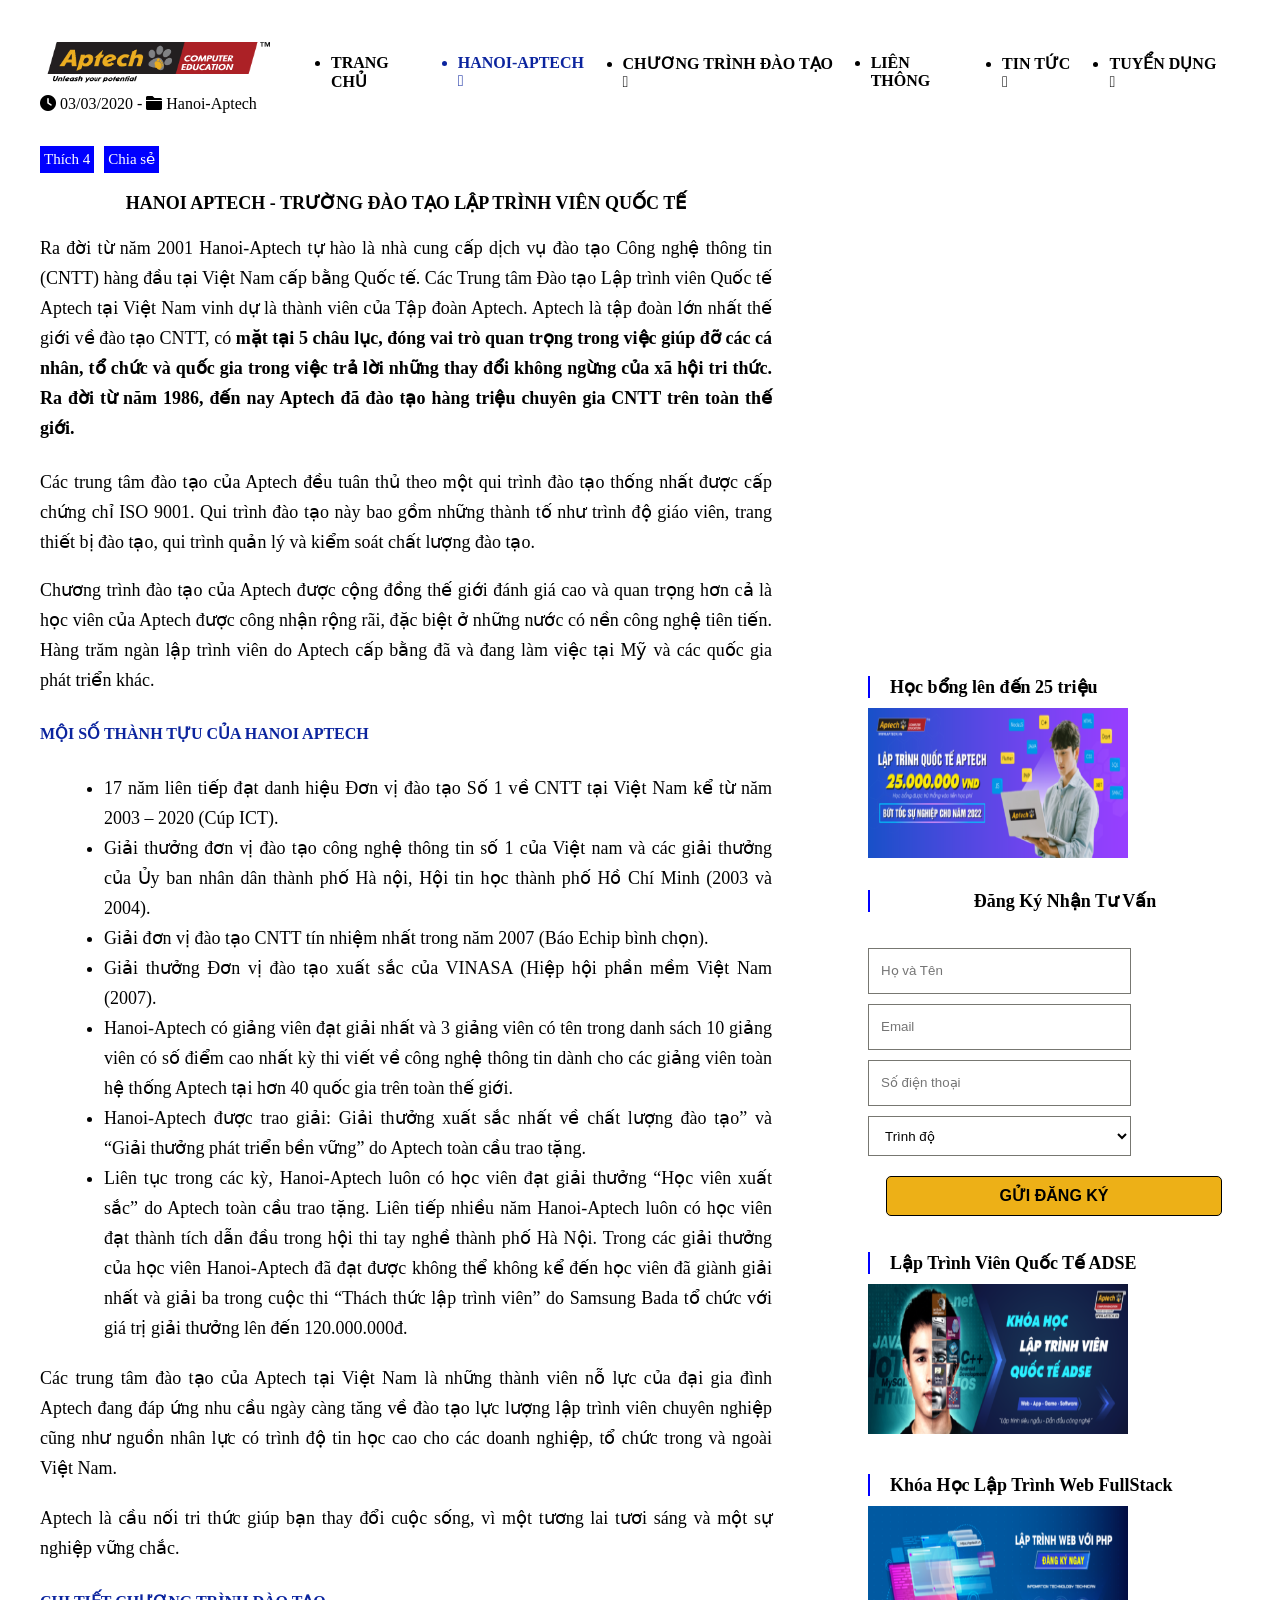
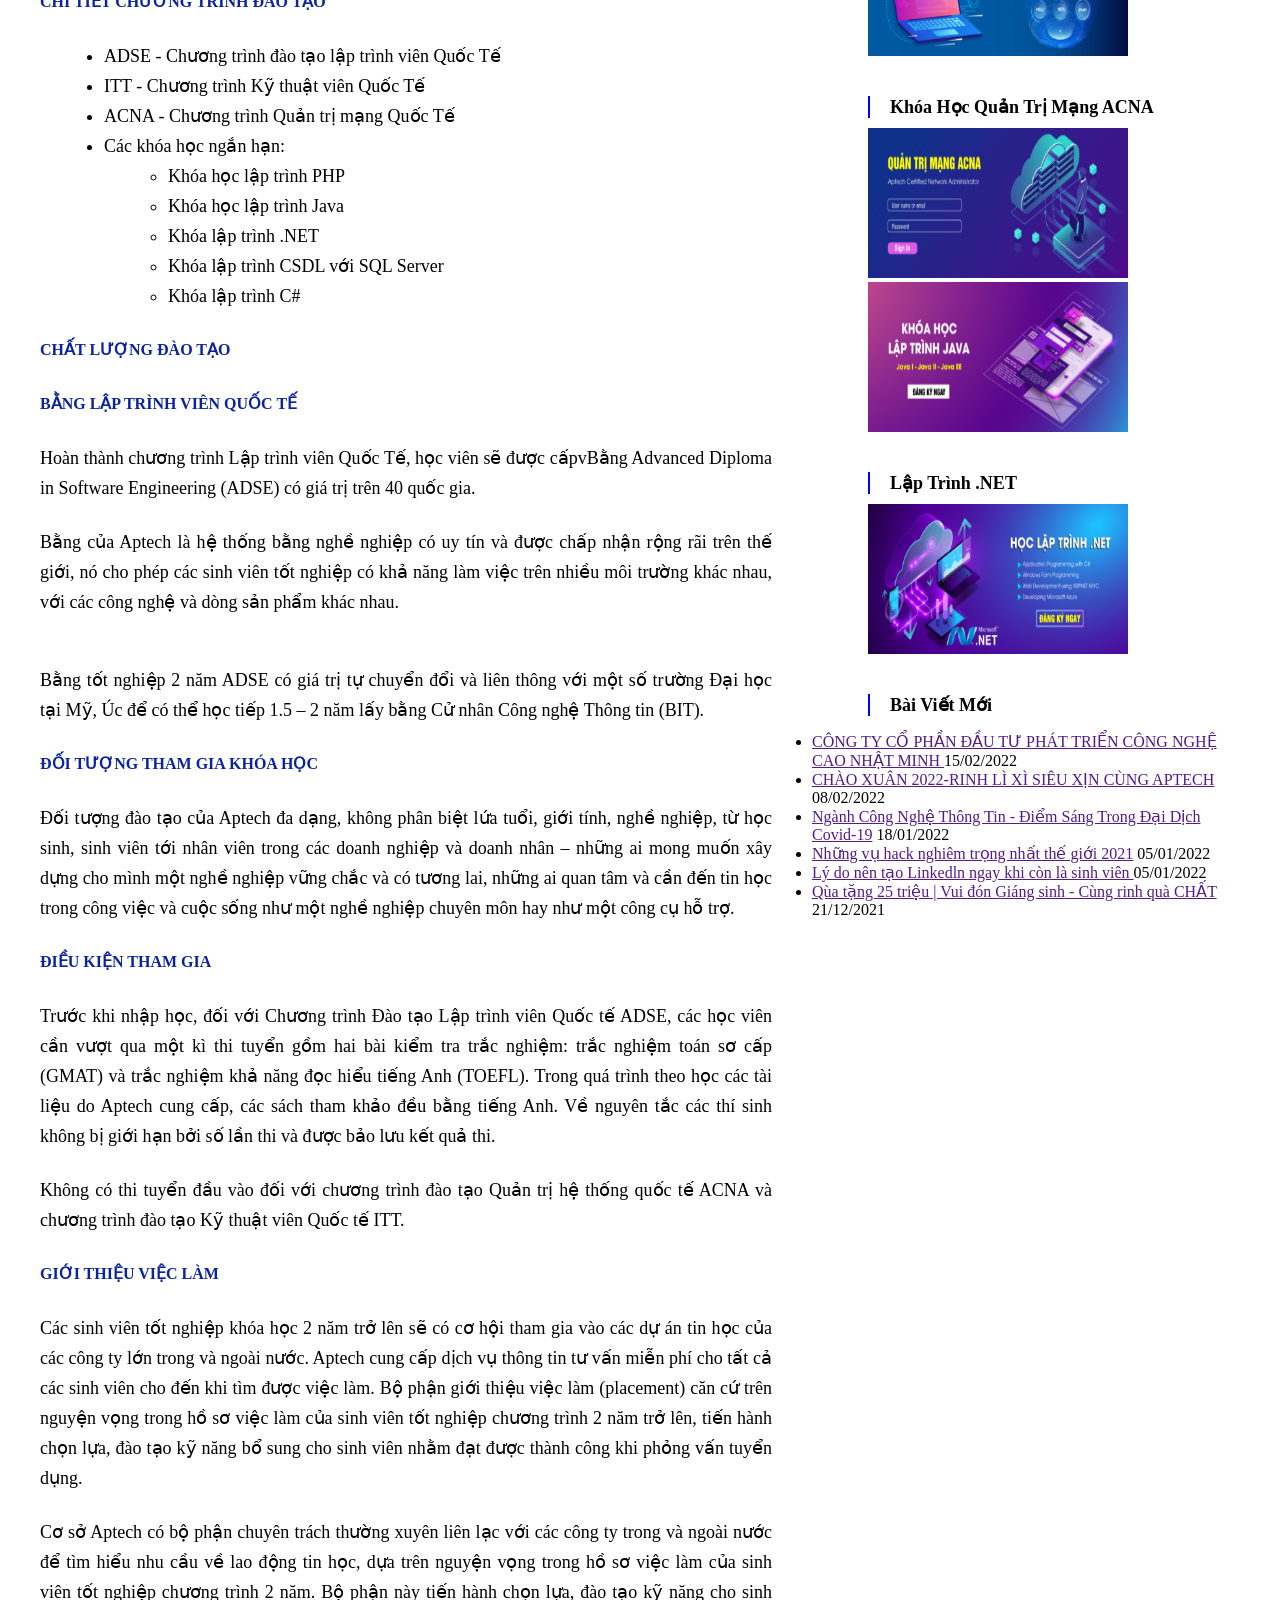
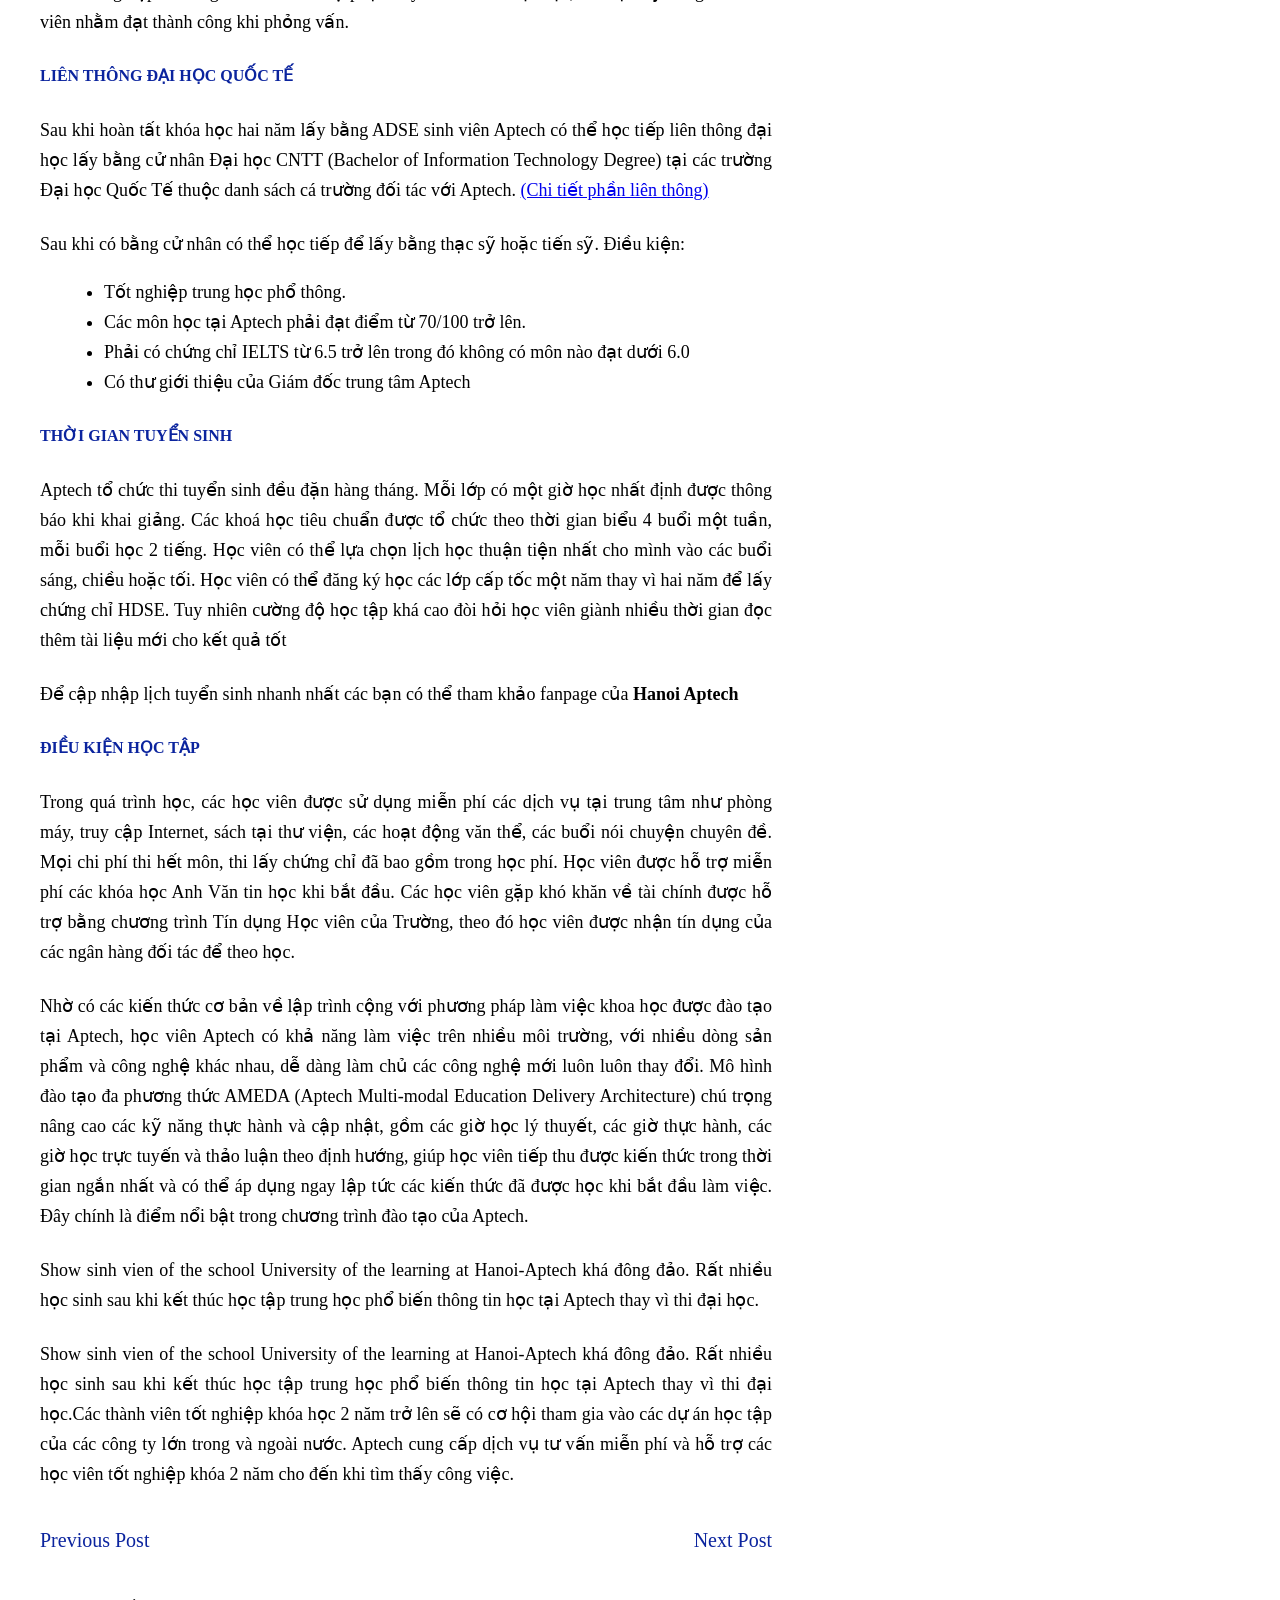
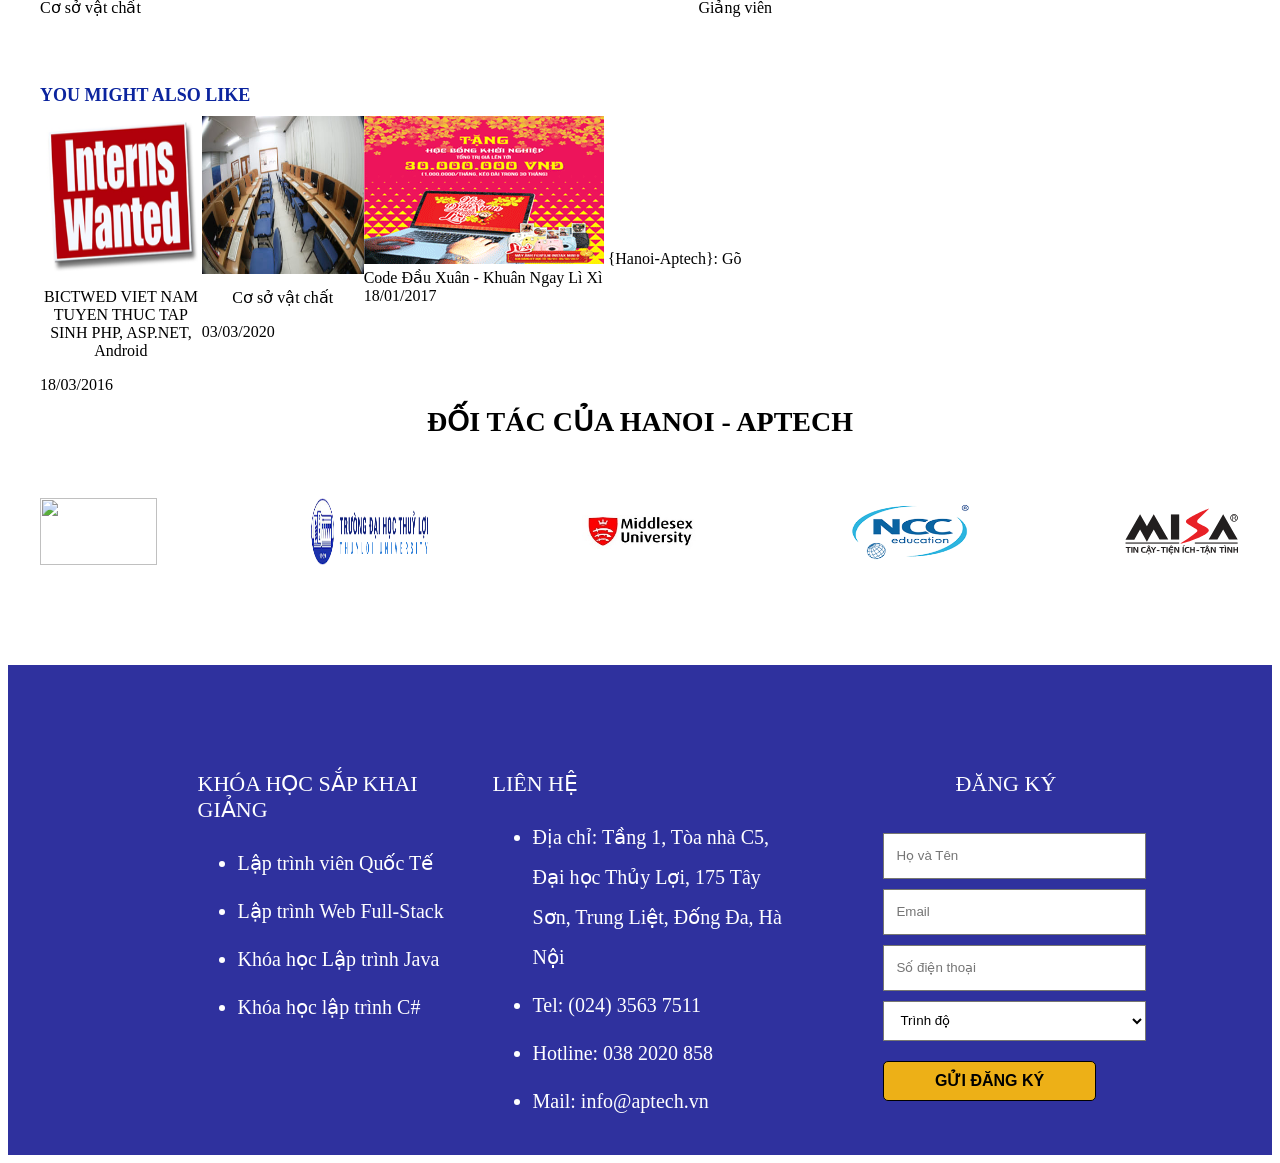
==== intro.html @ 9c5368ae "Van Anh day bai len" ====
<!DOCTYPE html>
<html lang="en">
  <head>
    <meta charset="UTF-8" />
    <meta http-equiv="X-UA-Compatible" content="IE=edge" />
    <meta name="viewport" content="width=device-width, initial-scale=1.0" />
    <title>Hanoi Aptech</title>
    <link rel="stylesheet" href="reset.css" />
    <link rel="stylesheet" href="intro.css" />
    <link rel="preconnect" href="https://fonts.googleapis.com" />
    <link rel="preconnect" href="https://fonts.gstatic.com" crossorigin />
    <link rel="stylesheet" href="https://cdnjs.cloudflare.com/ajax/libs/font-awesome/6.0.0/css/all.min.css"
        integrity="sha512-9usAa10IRO0HhonpyAIVpjrylPvoDwiPUiKdWk5t3PyolY1cOd4DSE0Ga+ri4AuTroPR5aQvXU9xC6qOPnzFeg=="
        crossorigin="anonymous" referrerpolicy="no-referrer" />
  </head>
  <body>
    <div class="app" id="app">
      <div class="app-wrap">
        <!-- Header -->
        <div class="header">
          <div class="header__logo">
            <img src="image/logo.png" alt="" class="logo" />
            <div class="header__logo--info">
              <div class="header__logo--time">
                <i class="fa-solid fa-clock"></i>
                <span>03/03/2020 -</span>
              </div>
              <div class="header__logo-folder">
                <i class="fa fa-folder"></i>
                <span>Hanoi-Aptech</span>
              </div>
            </div>
          </div>

          <div class="header__info">
            <ul class="header__info-list">
              <li class="header__info-item">Trang chủ</li>
              <li class="header__info-item header__info-item-2">
                HaNoi-Aptech
                <i class="fa-thin fa-angle-down"></i>
                <div class="header__list-wrap">
                  <ul class="header__list-children2">
                    <li class="header__item-children">Giới thiệu</li>
                    <li class="header__item-children">Cơ sở vật chất</li>
                    <li class="header__item-children">Giảng viên</li>
                    <li class="header__item-children">Hỏi đáp</li>
                  </ul>
                </div>
              </li>
              <li class="header__info-item header__info-item-3">
                Chương trình đào tạo
                <i class="fa-thin fa-angle-down"></i>
                <div class="header__list-wrap header__list-wrap-2">
                  <ul class="header__list-children3">
                    <li class="header__item-children">
                      Lập trình viên quốc tế ADSE
                    </li>
                    <li class="header__item-children">
                      Lập trình web full-stack
                    </li>
                    <li class="header__item-children">Các khóa ngắn hạn</li>
                  </ul>
                </div>
              </li>
              <li class="header__info-item header__info-item-4">Liên thông</li>
              <li class="header__info-item header__info-item-5">
                Tin tức
                <i class="fa-thin fa-angle-down"></i>
                <div class="header__list-wrap header__list-wrap-3">
                  <ul class="header__list-children5">
                    <li class="header__item-children">Tin về CNTT</li>
                    <li class="header__item-children">Lịch thi</li>
                    <li class="header__item-children">Tuyển sinh</li>
                  </ul>
                </div>
              </li>
              <li class="header__info-item header__info-item-6">
                Tuyển dụng
                <i class="fa-thin fa-angle-down"></i>
                <div class="header__list-wrap header__list-wrap-4">
                  <ul class="header__list-children6">
                    <li class="header__item-children">Tin tuyển dụng</li>
                    <li class="header__item-children">Góc nghề nghiệp</li>
                  </ul>
                </div>
              </li>
            </ul>
          </div>
        </div>

        <!-- Content -->
        <div class="Content">
          <div class="col-1">
            <div class="social">
              <div class="like">
                <span>Thích 4</span>
              </div>
              <div class="share">
                <span>Chia sẻ</span>
              </div>
            </div>

            <div class="container__info">
              <h2>HANOI APTECH - TRƯỜNG ĐÀO TẠO LẬP TRÌNH VIÊN QUỐC TẾ</h2>
              <p class="container__info-text">
                Ra đời từ năm 2001 Hanoi-Aptech tự hào là nhà cung cấp dịch vụ
                đào tạo Công nghệ thông tin (CNTT) hàng đầu tại Việt Nam cấp
                bằng Quốc tế. Các Trung tâm Đào tạo Lập trình viên Quốc tế
                Aptech tại Việt Nam vinh dự là thành viên của Tập đoàn Aptech.
                Aptech là tập đoàn lớn nhất thế giới về đào tạo CNTT, có
                <span class="span-1">
                  mặt tại 5 châu lục, đóng vai trò quan trọng trong việc giúp đỡ
                  các cá nhân, tổ chức và quốc gia trong việc trả lời những thay
                  đổi không ngừng của xã hội tri thức. Ra đời từ năm 1986, đến
                  nay Aptech đã đào tạo hàng triệu chuyên gia CNTT trên toàn thế
                  giới.<br />
                </span>
                <span class="span-2">
                  Các trung tâm đào tạo của Aptech đều tuân thủ theo một qui
                  trình đào tạo thống nhất được cấp chứng chỉ ISO 9001. Qui
                  trình đào tạo này bao gồm những thành tố như trình độ giáo
                  viên, trang thiết bị đào tạo, qui trình quản lý và kiểm soát
                  chất lượng đào tạo.
                </span>
                <br />
                <span class="span-3">
                  Chương trình đào tạo của Aptech được cộng đồng thế giới đánh
                  giá cao và quan trọng hơn cả là học viên của Aptech được công
                  nhận rộng rãi, đặc biệt ở những nước có nền công nghệ tiên
                  tiến. Hàng trăm ngàn lập trình viên do Aptech cấp bằng đã và
                  đang làm việc tại Mỹ và các quốc gia phát triển khác.
                </span>
              </p>

              <div class="container__info-detail">
                <div class="container__info-wrap">
                  <div class="container__info-achive">
                    <div class="container__info-header">
                      <span>MỘI SỐ THÀNH TỰU CỦA HANOI APTECH</span>
                    </div>
                    <ul class="container__info-list">
                      <li class="container__info-item">
                        17 năm liên tiếp đạt danh hiệu Đơn vị đào tạo Số 1 về
                        CNTT tại Việt Nam kể từ năm 2003 – 2020 (Cúp ICT).
                      </li>
                      <li class="container__info-item">
                        Giải thưởng đơn vị đào tạo công nghệ thông tin số 1 của
                        Việt nam và các giải thưởng của Ủy ban nhân dân thành
                        phố Hà nội, Hội tin học thành phố Hồ Chí Minh (2003 và
                        2004).
                      </li>
                      <li class="container__info-item">
                        Giải đơn vị đào tạo CNTT tín nhiệm nhất trong năm 2007
                        (Báo Echip bình chọn).
                      </li>
                      <li class="container__info-item">
                        Giải thưởng Đơn vị đào tạo xuất sắc của VINASA (Hiệp hội
                        phần mềm Việt Nam (2007).
                      </li>
                      <li class="container__info-item">
                        Hanoi-Aptech có giảng viên đạt giải nhất và 3 giảng viên
                        có tên trong danh sách 10 giảng viên có số điểm cao nhất
                        kỳ thi viết về công nghệ thông tin dành cho các giảng
                        viên toàn hệ thống Aptech tại hơn 40 quốc gia trên toàn
                        thế giới.
                      </li>
                      <li class="container__info-item">
                        Hanoi-Aptech được trao giải: Giải thưởng xuất sắc nhất
                        về chất lượng đào tạo” và “Giải thưởng phát triển bền
                        vững” do Aptech toàn cầu trao tặng.
                      </li>
                      <li class="container__info-item">
                        Liên tục trong các kỳ, Hanoi-Aptech luôn có học viên đạt
                        giải thưởng “Học viên xuất sắc” do Aptech toàn cầu trao
                        tặng. Liên tiếp nhiều năm Hanoi-Aptech luôn có học viên
                        đạt thành tích dẫn đầu trong hội thi tay nghề thành phố
                        Hà Nội. Trong các giải thưởng của học viên Hanoi-Aptech
                        đã đạt được không thể không kể đến học viên đã giành
                        giải nhất và giải ba trong cuộc thi “Thách thức lập
                        trình viên” do Samsung Bada tổ chức với giá trị giải
                        thưởng lên đến 120.000.000đ.
                      </li>
                    </ul>
                  </div>

                  <div class="container__info-text container__info-text-1">
                    <span
                      >Các trung tâm đào tạo của Aptech tại Việt Nam là những
                      thành viên nỗ lực của đại gia đình Aptech đang đáp ứng nhu
                      cầu ngày càng tăng về đào tạo lực lượng lập trình viên
                      chuyên nghiệp cũng như nguồn nhân lực có trình độ tin học
                      cao cho các doanh nghiệp, tổ chức trong và ngoài Việt
                      Nam.</span
                    >
                  </div>

                  <div class="container__info-text">
                    <span
                      >Aptech là cầu nối tri thức giúp bạn thay đổi cuộc sống,
                      vì một tương lai tươi sáng và một sự nghiệp vững
                      chắc.</span
                    >
                  </div>
                </div>

                <div class="container__info-wrap">
                  <div class="container__info-education">
                    <div class="container__info-header">
                      <span>CHI TIẾT CHƯƠNG TRÌNH ĐÀO TẠO</span>
                    </div>
                    <ul class="container__info-list">
                      <li class="container__info-item">
                        ADSE - Chương trình đào tạo lập trình viên Quốc Tế
                      </li>
                      <li class="container__info-item">
                        ITT - Chương trình Kỹ thuật viên Quốc Tế
                      </li>
                      <li class="container__info-item">
                        ACNA - Chương trình Quản trị mạng Quốc Tế
                      </li>
                      <li class="container__info-item">
                        Các khóa học ngắn hạn:
                        <ul class="container__info-list-children">
                          <li class="container__info-item-children">
                            Khóa học lập trình PHP
                          </li>
                          <li class="container__info-item-children">
                            Khóa học lập trình Java
                          </li>
                          <li class="container__info-item-children">
                            Khóa lập trình .NET
                          </li>
                          <li class="container__info-item-children">
                            Khóa lập trình CSDL với SQL Server
                          </li>
                          <li class="container__info-item-children">
                            Khóa lập trình C#
                          </li>
                        </ul>
                      </li>
                    </ul>
                  </div>
                </div>

                <div class="container__info-wrap">
                  <div class="container__info-quality">
                    <div class="container__info-header">
                      <span>CHẤT LƯỢNG ĐÀO TẠO</span>
                    </div>
                  </div>
                </div>

                <div class="container__info-wrap">
                  <div class="container__info-certificate">
                    <div class="container__info-header">
                      <span>BẰNG LẬP TRÌNH VIÊN QUỐC TẾ</span>
                    </div>
                    <p class="container__info-text">
                        <p class="container__info-text">
                            Hoàn thành chương trình Lập trình viên Quốc Tế, học viên sẽ được cấpvBằng Advanced Diploma in Software Engineering (ADSE) có giá trị trên 40 quốc gia.
                            <span class="span-2">
                                Bằng của Aptech là hệ thống bằng nghề nghiệp có uy tín và được chấp nhận rộng rãi trên thế giới, nó cho phép các sinh viên tốt nghiệp có khả năng làm việc trên nhiều môi trường khác nhau, với các công nghệ và dòng sản phẩm khác nhau.
                            </span>
                            <br />
                            <p>
                                Bằng tốt nghiệp 2 năm ADSE có giá trị tự chuyển đổi và liên thông với một số trường Đại học tại Mỹ, Úc để có thể học tiếp 1.5 – 2 năm lấy bằng Cử nhân Công nghệ Thông tin (BIT).
                            </p>    
                        </p>
                    </p>
                  </div>
                </div>

                <div class="container__info-wrap">
                    <div class="container__info-age">
                        <div class="container__info-header">
                            <span>ĐỐI TƯỢNG THAM GIA KHÓA HỌC</span>
                        </div>
                        <p class="container__info-text">
                            Đối tượng đào tạo của Aptech đa dạng, không phân biệt lứa tuổi, giới tính, nghề nghiệp, từ học sinh, sinh viên tới nhân viên trong các doanh nghiệp và doanh nhân – những ai mong muốn xây dựng cho mình một nghề nghiệp vững chắc và có tương lai, những ai quan tâm và cần đến tin học trong công việc và cuộc sống như một nghề nghiệp chuyên môn hay như một công cụ hỗ trợ.    
                        </p>
                    </div>
                </div>

                <div class="container__info-wrap">
                    <div class="container__info-condition">
                        <div class="container__info-header">
                            <span>ĐIỀU KIỆN THAM GIA</span>
                        </div>
                        <p class="container__info-text">
                            Trước khi nhập học, đối với Chương trình Đào tạo Lập trình viên Quốc tế ADSE, các học viên cần vượt qua một kì thi tuyển gồm hai bài kiểm tra trắc nghiệm: trắc nghiệm toán sơ cấp (GMAT) và trắc nghiệm khả năng đọc hiểu tiếng Anh (TOEFL). Trong quá trình theo học các tài liệu do Aptech cung cấp, các sách tham khảo đều bằng tiếng Anh. Về nguyên tắc các thí sinh không bị giới hạn bởi số lần thi và được bảo lưu kết quả thi.
                            <span class="span-2">Không có thi tuyển đầu vào đối với chương trình đào tạo Quản trị hệ thống quốc tế ACNA và chương trình đào tạo Kỹ thuật viên Quốc tế ITT.</span>
                        </p>
                    </div>
                </div>

                <div class="container__info-wrap">
                    <div class="container__info-introduce">
                        <div class="container__info-header">
                            <span>GIỚI THIỆU VIỆC LÀM</span>
                        </div>
                        <p class="container__info-text">
                            Các sinh viên tốt nghiệp khóa học 2 năm trở lên sẽ có cơ hội tham gia vào các dự án tin học của các công ty lớn trong và ngoài nước. Aptech cung cấp dịch vụ thông tin tư vấn miễn phí cho tất cả các sinh viên cho đến khi tìm được việc làm. Bộ phận giới thiệu việc làm (placement) căn cứ trên nguyện vọng trong hồ sơ việc làm của sinh viên tốt nghiệp chương trình 2 năm trở lên, tiến hành chọn lựa, đào tạo kỹ năng bổ sung cho sinh viên nhằm đạt được thành công khi phỏng vấn tuyển dụng.
                            <span class="span-2">Cơ sở Aptech có bộ phận chuyên trách thường xuyên liên lạc với các công ty trong và ngoài nước để tìm hiểu nhu cầu về lao động tin học, dựa trên nguyện vọng trong hồ sơ việc làm của sinh viên tốt nghiệp chương trình 2 năm. Bộ phận này tiến hành chọn lựa, đào tạo kỹ năng cho sinh viên nhằm đạt thành công khi phỏng vấn.</span>
                        </p>
                    </div>
                </div>

                <div class="container__info-wrap">
                    <div class="container__info-international">
                        <div class="container__info-header">
                            <span>LIÊN THÔNG ĐẠI HỌC QUỐC TẾ</span>
                        </div>
                        <p class="container__info-text">
                            Sau khi hoàn tất khóa học hai năm lấy bằng ADSE sinh viên Aptech có thể học tiếp liên thông đại học lấy bằng cử nhân Đại học CNTT (Bachelor of Information Technology Degree) tại các trường Đại học Quốc Tế thuộc danh sách cá trường đối tác với Aptech. <a href="#">(Chi tiết phần liên thông)</a><div class=""></div>
                            <span class="span-2 container__info-item">Sau khi có bằng cử nhân có thể học tiếp để lấy bằng thạc sỹ hoặc tiến sỹ. Điều kiện:
                                <ul class="container__info-list">
                                    <li class="container__info-item">
                                        Tốt nghiệp trung học phổ thông.
                                    </li>
                                    <li class="container__info-item">
                                        Các môn học tại Aptech phải đạt điểm từ 70/100 trở lên.
                                    </li>
                                    <li class="container__info-item">
                                        Phải có chứng chỉ IELTS từ 6.5 trở lên trong đó không có môn nào đạt dưới 6.0
                                    </li>
                                    <li class="container__info-item">
                                        Có thư giới thiệu của Giám đốc trung tâm Aptech
                                    </li>
                                </ul>
                            </span>
                        </p>
                    </div>
                </div>

                <div class="container__info-wrap">
                    <div class="container__info-time">
                        <div class="container__info-header">
                            <span>THỜI GIAN TUYỂN SINH</span>
                        </div>
                        <p class="container__info-text">
                            Aptech tổ chức thi tuyển sinh đều đặn hàng tháng. Mỗi lớp có một giờ học nhất định được thông báo khi khai giảng. Các khoá học tiêu chuẩn được tổ chức theo thời gian biểu 4 buổi một tuần, mỗi buổi học 2 tiếng. Học viên có thể lựa chọn lịch học thuận tiện nhất cho mình vào các buổi sáng, chiều hoặc tối. Học viên có thể đăng ký học các lớp cấp tốc một năm thay vì hai năm để lấy chứng chỉ HDSE. Tuy nhiên cường độ học tập khá cao đòi hỏi học viên giành nhiều thời gian đọc thêm tài liệu mới cho kết quả tốt
                            <span class="span-2">Để cập nhập lịch tuyển sinh nhanh nhất các bạn có thể tham khảo fanpage của <a style="color: #000; font-weight: 700; text-decoration: none;" href="#">Hanoi Aptech</a></span>
                        </p>
                    </div>
                </div>

                <div class="container__info-wrap">
                    <div class="container__info-learn">
                        <div class="container__info-header">
                            <span>ĐIỀU KIỆN HỌC TẬP</span>
                        </div>
                        <p class="container__info-text">
                            Trong quá trình học, các học viên được sử dụng miễn phí các dịch vụ tại trung tâm như phòng máy, truy cập Internet, sách tại thư viện, các hoạt động văn thể, các buổi nói chuyện chuyên đề. Mọi chi phí thi hết môn, thi lấy chứng chỉ đã bao gồm trong học phí. Học viên được hỗ trợ miễn phí các khóa học Anh Văn tin học khi bắt đầu. Các học viên gặp khó khăn về tài chính được hỗ trợ bằng chương trình Tín dụng Học viên của Trường, theo đó học viên được nhận tín dụng của các ngân hàng đối tác để theo học.
                            <span class="span-2">Nhờ có các kiến thức cơ bản về lập trình cộng với phương pháp làm việc khoa học được đào tạo tại Aptech, học viên Aptech có khả năng làm việc trên nhiều môi trường, với nhiều dòng sản phẩm và công nghệ khác nhau, dễ dàng làm chủ các công nghệ mới luôn luôn thay đổi. Mô hình đào tạo đa phương thức AMEDA (Aptech Multi-modal Education Delivery Architecture) chú trọng nâng cao các kỹ năng thực hành và cập nhật, gồm các giờ học lý thuyết, các giờ thực hành, các giờ học trực tuyến và thảo luận theo định hướng, giúp học viên tiếp thu được kiến thức trong thời gian ngắn nhất và có thể áp dụng ngay lập tức các kiến thức đã được học khi bắt đầu làm việc. Đây chính là điểm nổi bật trong chương trình đào tạo của Aptech.</span>
                            <span class="span-2">Show sinh vien of the school University of the learning at Hanoi-Aptech khá đông đảo. Rất nhiều học sinh sau khi kết thúc học tập trung học phổ biến thông tin học tại Aptech thay vì thi đại học.</span>
                            <span class="span-2">Show sinh vien of the school University of the learning at Hanoi-Aptech khá đông đảo. Rất nhiều học sinh sau khi kết thúc học tập trung học phổ biến thông tin học tại Aptech thay vì thi đại học.Các thành viên tốt nghiệp khóa học 2 năm trở lên sẽ có cơ hội tham gia vào các dự án học tập của các công ty lớn trong và ngoài nước. Aptech cung cấp dịch vụ tư vấn miễn phí và hỗ trợ các học viên tốt nghiệp khóa 2 năm cho đến khi tìm thấy công việc.</span>
                        </p>
                    </div>
                </div>

              </div>
            </div>
          
            <div class="content__end">
              <div class="content__end-move">
                <p>Previous Post</p>
                <p>Next Post</p>
              </div>

              <div class="content__end-text">
                <p>Cơ sở vật chất</p>
                <p>Giảng viên</p>
              </div>
            </div>

            <div class="img__end">
              <div class="img__end-text">YOU MIGHT ALSO LIKE</div>
              <div class="img__end-wrap">
                <div class="img__end-info">
                  <img src="image/Bictwed.png" alt="">
                  <span>
                    BICTWED VIET NAM TUYEN THUC TAP SINH PHP, ASP.NET, Android
                  </span>
                  <p>18/03/2016</p>
                </div>
                <div class="img__end-info">
                  <img src="image/CSVC.jpg" alt="">
                  <span>Cơ sở vật chất</span>
                  <p>03/03/2020</p>
                </div>
                <div class="img__end-ask">
                  <img src="image/LIxi.gif" alt="">
                  <span>{Hanoi-Aptech}: Gõ Code Đầu Xuân - Khuân Ngay Lì Xì</span><br>
                  <span>18/01/2017</span>
                </div>
              </div>
            </div>
          </div>

          <div class="col-2">
            <div class="col-2_fanpage">
              <iframe src="https://www.facebook.com/plugins/page.php?href=https%3A%2F%2Fwww.facebook.com%2Faptech.vn%2F&amp;tabs=timeline&amp;width=310&amp;height=130&amp;small_header=false&amp;adapt_container_width=true&amp;hide_cover=false&amp;show_facepile=true&amp;appId" width="280" height="500" style="border:none;overflow:hidden"
              scrolling="no" frameborder="0" allowfullscreen="true" allow="autoplay; clipboard-write; encrypted-media; picture-in-picture; web-share"></iframe>
            </div>
              <div class="col-2__img2">
                <div class="col-2__img2-info">
                  <span class="col-2__img2-text">Học bổng lên đến 25 triệu</span>
                </div>
                <img class="col-2__img-wrap" src="image/hoc-bong.png" alt="">
              </div>

              <div class="col-2__register">
                <div class="col-2__img2-info">
                  <span class="col-2__img2-text">Đăng Ký Nhận Tư Vấn</span>
                </div>

                <div class="col-2__register-input">
                  <input type="text" placeholder="Họ và Tên">
                  <input type="email" placeholder="Email">
                  <input type="text" placeholder="Số điện thoại">
                  <select>
                    <option>Trình độ</option>
                    <option>Học Sinh</option>
                    <option>Sinh Viên</option>
                    <option>Đi Làm</option>
                    <option>Khác</option>
                  </select>
                </div>

                <button>GỬI ĐĂNG KÝ</button>
              </div>



              <div class="col-2__img2">
                <div class="col-2__img2-info">
                  <span class="col-2__img2-text">Lập Trình Viên Quốc Tế ADSE</span>
                </div>
                <img class="col-2__img-wrap" src="image/lap_trinh_vien_qt.png" alt="">
              </div>

              <div class="col-2__img2">
                <div class="col-2__img2-info">
                  <span class="col-2__img2-text">Khóa Học Lập Trình Web FullStack</span>
                </div>
                <img class="col-2__img-wrap" src="image/Lap-trinh-web-voi-php-400x158.png" alt="">
              </div>

              <div class="col-2__img2">
                <div class="col-2__img2-info">
                  <span class="col-2__img2-text">Khóa Học Quản Trị Mạng ACNA</span>
                </div>
                <img class="col-2__img-wrap" src="image/quan-tri-mang-acna-400x158.png" alt="">
                <img class="col-2__img-wrap" src="image/lap-trinh-java-400x158.png" alt="">
              </div>

              <div class="col-2__img2">
                <div class="col-2__img2-info">
                  <span class="col-2__img2-text">Lập Trình .NET</span>
                </div>
                <img class="col-2__img-wrap" src="image/lap-trinh-.net_-400x158.png" alt="">
              </div>      
              <div class="col-2__img2">
                <div class="col-2__img2-info">
                  <span class="col-2__img2-text">Bài Viết Mới </span>
                </div class= recent-post>
                <ul>
                  <li>
                    <a href="">CÔNG TY CỔ PHẦN ĐẦU TƯ PHÁT TRIỂN CÔNG NGHỆ CAO NHẬT MINH </a>
                    <span class="post-date">15/02/2022</span>
                  </li>
                  <li>
                    <a href="">CHÀO XUÂN 2022-RINH LÌ XÌ SIÊU XỊN CÙNG APTECH</a>
                    <span class="post-date">08/02/2022</span>
                  </li>
                  <li>
                    <a href="">Ngành Công Nghệ Thông Tin - Điểm Sáng Trong Đại Dịch Covid-19</a>
                    <span class="post-date">18/01/2022</span>
                  </li>
                  <li>
                    <a href="">Những vụ hack nghiêm trọng nhất thế giới 2021</a>
                    <span class="post-date">05/01/2022</span>
                  </li>
                  <li>
                    <a href="">Lý do nên tạo Linkedln ngay khi còn là sinh viên </a>
                    <span class="post-date">05/01/2022</span>
                  </li>
                  <li>
                    <a href="">Qùa tặng 25 triệu | Vui đón Giáng sinh - Cùng rinh quà CHẤT</a>
                    <span class="post-date">21/12/2021</span>
                  </li>

                </ul>
              </div>      
          </div>
        </div>

        <!-- partner -->
        <div class="partner">
          <h2 class="partner-text">ĐỐI TÁC CỦA HANOI - APTECH</h2>
         <div class="partner-logo">
          <img class="partner-img" src="image/1280px-Samsung_Logo.svg_.png" alt=""></img>
          <img class="partner-img" src="image/ĐHTL.png" alt=""></img>
          <img class="partner-img" src="image/Middlesex-University-Logo_s-1-1-600x400-1.jpg" alt=""></img>
          <img class="partner-img" src="image/NCC.png" alt=""></img>
          <img class="partner-img" src="image/Misa.svg" alt=""></img>
         </div>
        </div>
      </div>

      <!-- footer -->
      <div class="footer">
        <div class="footer-wrap">
          <div class="course">
            <p class="upper-text">KHÓA HỌC SẮP KHAI GIẢNG</p>
            <ul class="ul">
              <li class="li">Lập trình viên Quốc Tế</li>
              <li class="li">Lập trình Web Full-Stack</li>
              <li class="li">Khóa học Lập trình Java</li>
              <li class="li">Khóa học lập trình C#</li>
            </ul>
          </div>

          <div class="contact">
            <p  class="upper-text">LIÊN HỆ</p>
            <ul class="ul">
              <li class="li">Địa chỉ: Tầng 1, Tòa nhà C5, Đại học Thủy Lợi, 175 Tây Sơn, Trung Liệt, Đống Đa, Hà Nội</li>
              <li class="li">Tel: (024) 3563 7511  </li>
              <li class="li">Hotline: 038 2020 858</li>
              <li class="li">Mail: info@aptech.vn</li>
            </ul>
          </div>

          <div class="register">
            <p  class="upper-text" style="padding: 0px 0 0 168px;">ĐĂNG KÝ</p>
            <div class="col-2__register-input">
              <input type="text" placeholder="Họ và Tên">
              <input type="email" placeholder="Email">
              <input type="text" placeholder="Số điện thoại">
              <select>
                <option>Trình độ</option>
                <option>Học Sinh</option>
                <option>Sinh Viên</option>
                <option>Đi Làm</option>
                <option>Khác</option>
              </select>
            </div>

            <button>GỬI ĐĂNG KÝ</button>
            </div>
          </div>
        </div>
      </div>
    </div>
  </body>
</html>
---- intro.css ----
.app-wrap {
    width: 1200px;
    margin: auto;
}

.header {
    display: flex;
    height: 128px;
}

.header__logo {
    margin: auto;
}

.header__logo img{
    height: 60px;
    width: 236px;
}

.header__logo--info {
    display: flex;
}

.header__logo--time {
    margin-right: 4px;
}

.header__info {
    margin: auto;
}

.header__info-list {
    display: flex;
}

.header__info-item {
    margin: 0 15px;
    font-size: 16px;
    font-weight: 700;
    text-transform: uppercase;
    cursor: pointer;
    position: relative;
}

.header__list-wrap {
    width: 260px;
    height: 156px;
    position: absolute;
    top: 32px;
    left: -36px;
    background-color: #ccc;
    display: none;
}

.header__list-wrap::after {
    position: absolute;
    content: "";
    height: 40px;
    width: 260px;
    top: -20px;
    left: 0px;
}

.header__list-wrap-2,
.header__list-wrap-3 {
    height: 120px;
}

.header__list-wrap-4 {
    height: 80px;
}

.header__item-children {
    border-bottom: 1px solid #888;
    padding: 12px 0 8px 20px;
    height: 100%;
    font-size: 14px;
    font-weight: 600;
    color: #000;
}
.header__item-children:first-child {
    color: #0b249e;
}

.header__item-children:last-child {
    border-bottom: none;
}

.header__info-item-2 {
    color: #0b249e;
}

.header__list-children2 {
    display: none;
    width: 100%;
}

.header__list-children2,
.header__list-children3,
.header__list-children5,
.header__list-children6 {
    display: block;
    width: 100%;
}

.header__info-item-2:hover .header__list-wrap{
    display: block;
}   

.header__info-item-3:hover .header__list-wrap{
    display: block;
}   


.header__info-item-5:hover .header__list-wrap{
    display: block;
    z-index: 1;
}   

.header__info-item-6:hover .header__list-wrap{
    display: block;
    z-index: 1;
}   
  
.header__item-children:hover {
    color: #0b249e;
    cursor: pointer;
}

/* Content  */
.Content {
    width: 100%;
    display: flex;
}

.col-1 {
    width: 75%;
    height: 100%;
    /* background-color: #000; */

}

.social {
    display: flex;
    padding-top: 10px;
}

.like {
    margin-right: 10px;
    background-color: blue;
    color: #fff;
    font-size: 15px;
    line-height: 27px;
    padding: 0 4px;
}

.share {
    background-color: blue;
    color: #fff;
    font-size: 15px;
    line-height: 27px;
    padding: 0 4px;
}

.container__info {
    margin-top: 8px;
}

.container__info-text {
    margin-top: 4px;
}

.container__info {
    font-size: 18px;
    line-height: 30px;
    text-align: justify;
}

.container__info h2 {
    text-align: center;
    font-size: 18px;
    font-weight: 700;
    text-align: center;
}

.container__info .span-1 {
    font-size: 18px;
    font-weight: 800;
}

.container__info .span-2 {
    margin: 24px 0 0px 0;
    display: block;
}

.container__info .span-3 {
    display: block;
    margin-top: -12px;
}


.container__info-header span {
    font-size: 16px;
    font-weight: 600;
    margin: 24px 0;
    display: block;
    color: #0b249e;
}

.container__info-text-1 {
    display: block;
    margin: 20px 0;
}

.container__info-list {
    list-style: disc;
    margin-left: 24px;
}

.container__info-list-children {
    list-style: circle;
    margin-left: 24px;
}

.content__end {
    margin-top: 20px;
}

.content__end-move {
    margin-bottom: 10px;
    display: flex;
    justify-content: space-between;
}

.content__end-move p {
    color: #0b249e;
    font-size: 20px;
}

.content__end-text {
    display: flex;
    justify-content: space-between;
}

.col-2 {
    position: relative;
}

.col-2__img-wrap {
    position: relative;
    content: "";
    width: 260px;
    height: 150px;
    margin-left: 96px;
}

.col-2__fanpage {
    position: absolute;
    top: 10px;
    left: 104px;
    display: flex;
}
/*
.col-2__img-logo img {
    width: 60px;
    height: 60px;
    cursor: pointer;
}

.col-2__img-logo a {
    color: #fff;
    margin-left: 4px;
    display: -webkit-box;
    display: block;
    -webkit-box-orient: vertical;
    -webkit-line-clamp: 1;
    cursor: pointer;
}
*/
.col-2__social {
    position: absolute;
    top: 110px;
    left: 110px;
    display: flex;
    justify-content: space-between;
    width: 300px;
}

.col-2__social div {
    background-color: #fff;
}

.col-2__social span {
    color: #0b249e;
    font-size: 15px;
    font-weight: 600;
    line-height: 20px;
    padding: 0 4px;
    cursor: pointer;
}

.col-2__img2 {
    margin-top: 36px;
    /* margin-left: 96px; */
}

.col-2__img2-info {
    margin-left: 96px;
    margin-bottom: 10px;
    padding-left: 20px;
    border-left: 2px solid blue;
}

.col-2__img2-text {
    font-size: 18px;
    font-weight: 600;
}
.col-2__register {
    text-align: center;
    margin-top: 28px;
}

.col-2__register-input {
    margin-top: 36px;
    margin-left: 96px;
    width: 260px;
}

.col-2__register-input input{
    width: 91%;
    padding: 8px 12px;
    line-height: 28px;
    margin-bottom: 10px;
    background-color: #fff;
    border: 1px solid #777771;
}

select {
    width: 101%;
    padding: 8px 12px;
    line-height: 28px;
    margin-bottom: 20px;
    background-color: #fff;
    border: 1px solid #777771;
    height: 40px;
}

select option {
    font-size: 16px;
    font-weight: 600;
    line-height: 28px;
}

.col-2__register button {
    margin-left: 96px;
    background-color: #edb017;
    outline: none;
    border-radius: 5px;
    border: 1px solid;
    line-height: 36px;
    color: #000;
    font-size: 16px;
    font-weight: 600;
    width:  72%;
    cursor: pointer;
}

.col-2__register button:hover {
    background-color: blue;
}

.col-2__new-info {
    margin-top: 32px;
}

.img__end {
    margin-top: 52px;
}

.img__end-wrap {
    display: flex;
    justify-content: space-between;
}

.img__end-info {
    width: 246px;
    height: 158px;
}

.img__end-info img {
    width: 100%;
    height: 100%;
}

.img__end-info span {
    margin-top: 10px;
    display: block;
    text-align: center;
}

.img__end-text {
    font-size: 18px;
    font-weight: 600;
    color: #0b249e;
    margin-bottom: 10px;
}

.partner {
    margin-top: 100px;
    width: 100%;
    height: 100%;
}

.partner-text {
    text-align: center;
    font-size: 28px;
    font-weight: 700;
}

.partner-logo {
    display: flex;
    justify-content: space-between;
    margin-top: 60px
    ;
}

.partner-logo img {
    width: 117px;
    height: 67px;
}

/* footer */
.footer {
    height: 490px;
    width: 100%;
    background-color: #2f319e;
    margin-top: 100px;
}

.footer-wrap {
    display: flex;
    width: 70%;
    align-items: center;
    margin: auto;
    padding: 84px;
}

.course {
    width: 33.3333%;
    height: 304px;
}

.ul {
    list-style: disc;
}

.li {
    font-size: 20px;
    line-height: 40px;
    color: #fff;
    padding: 4px 0;
}

.upper-text {
    font-size: 22px;
    color: #fff;
    margin-bottom: 10px;
}

.contact {
    width: 33.3333%;
    height: 304px;
}

.register {
    width: 33.3333%;
    height: 304px;
}

.register button {
    margin-left: 96px;
    background-color: #edb017;
    outline: none;
    border-radius: 5px;
    border: 1px solid;
    line-height: 36px;
    color: #000;
    font-size: 16px;
    font-weight: 600;
    width:  72%;
    cursor: pointer;
}

.register button:hover {
    background-color: blue;
}
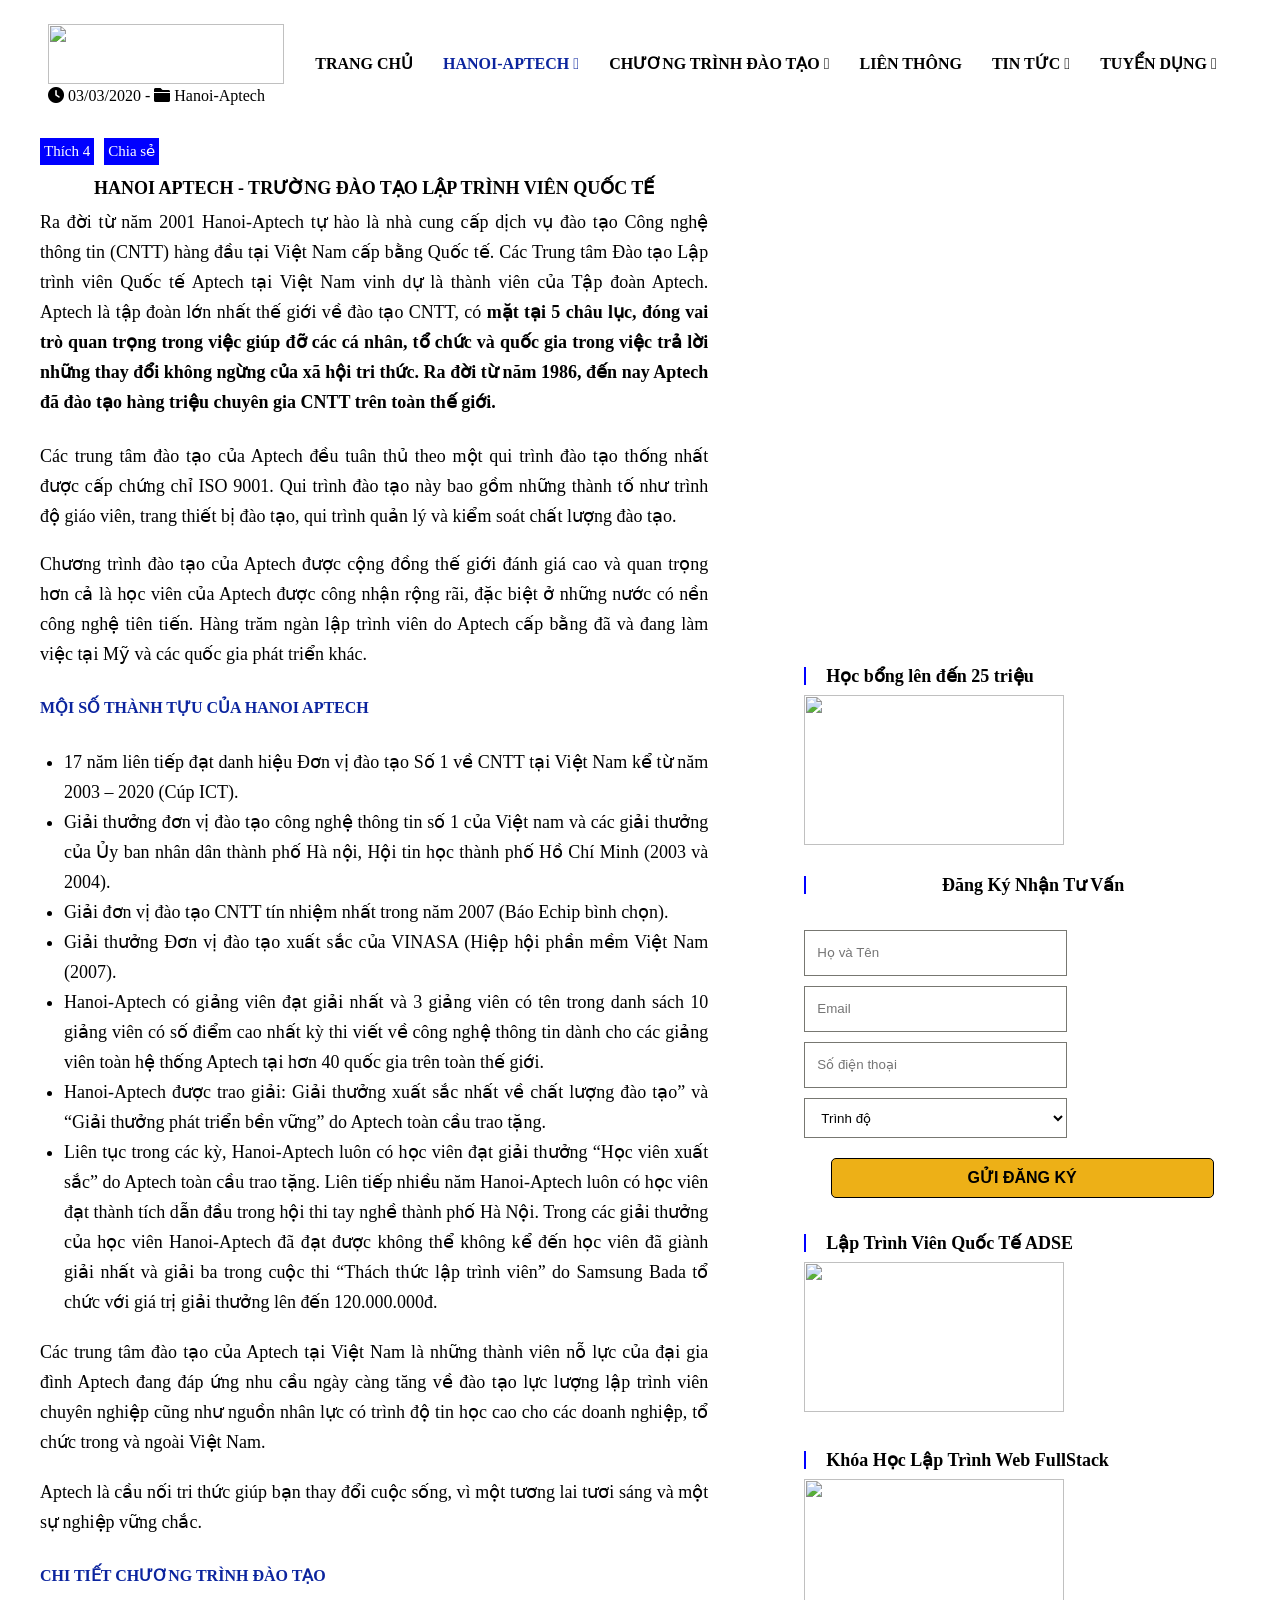
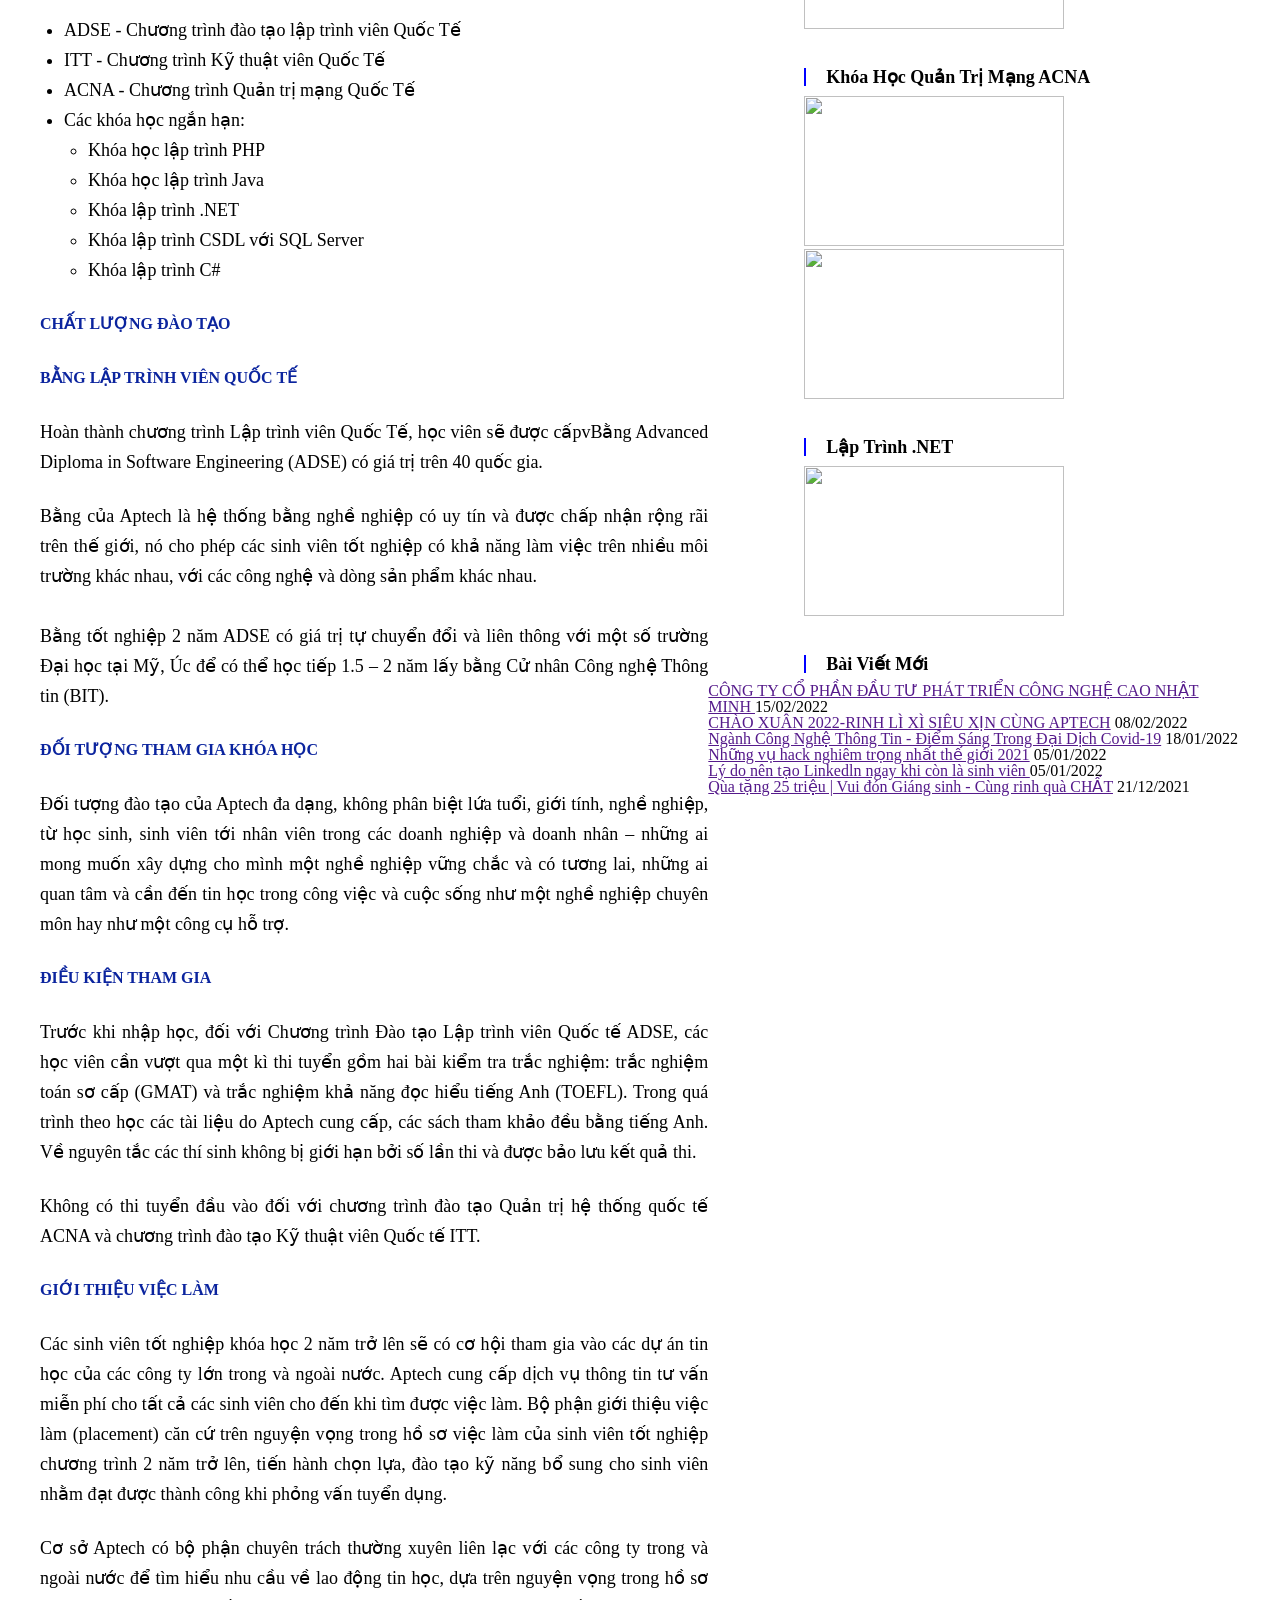
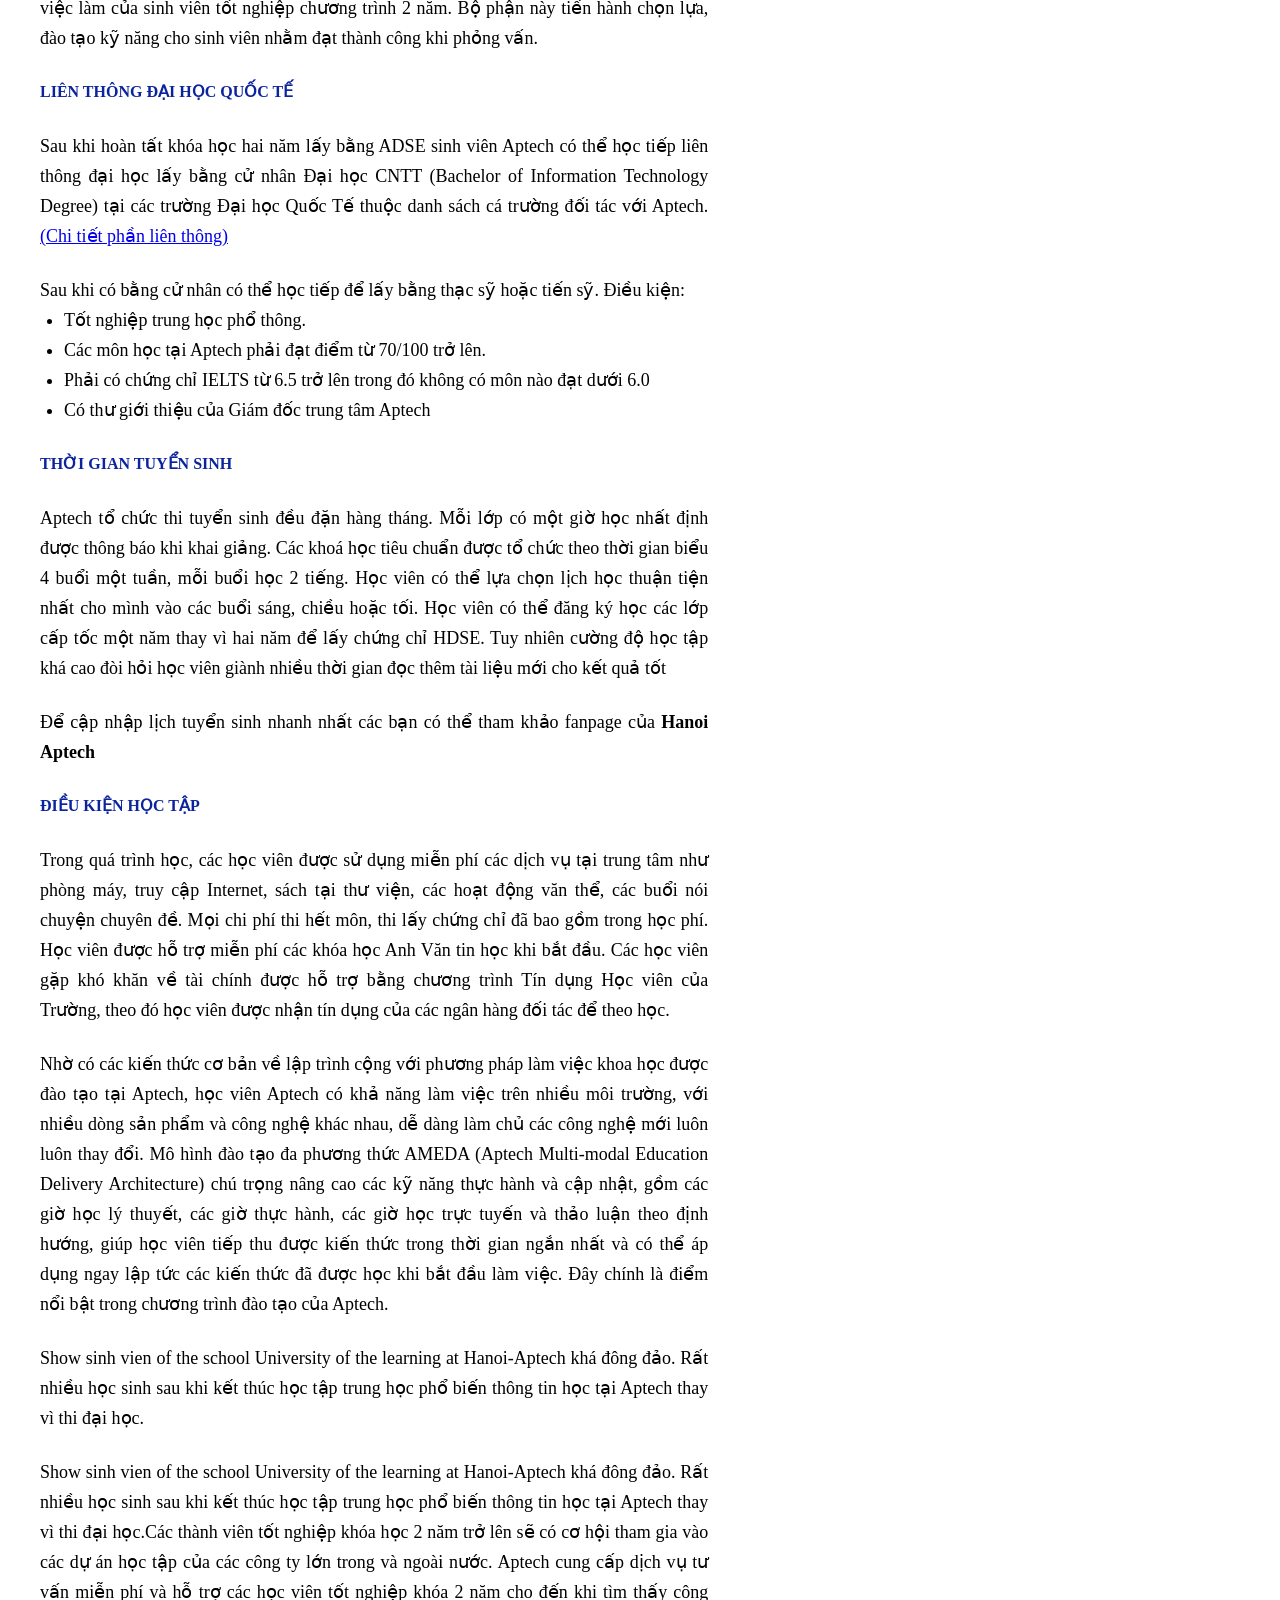
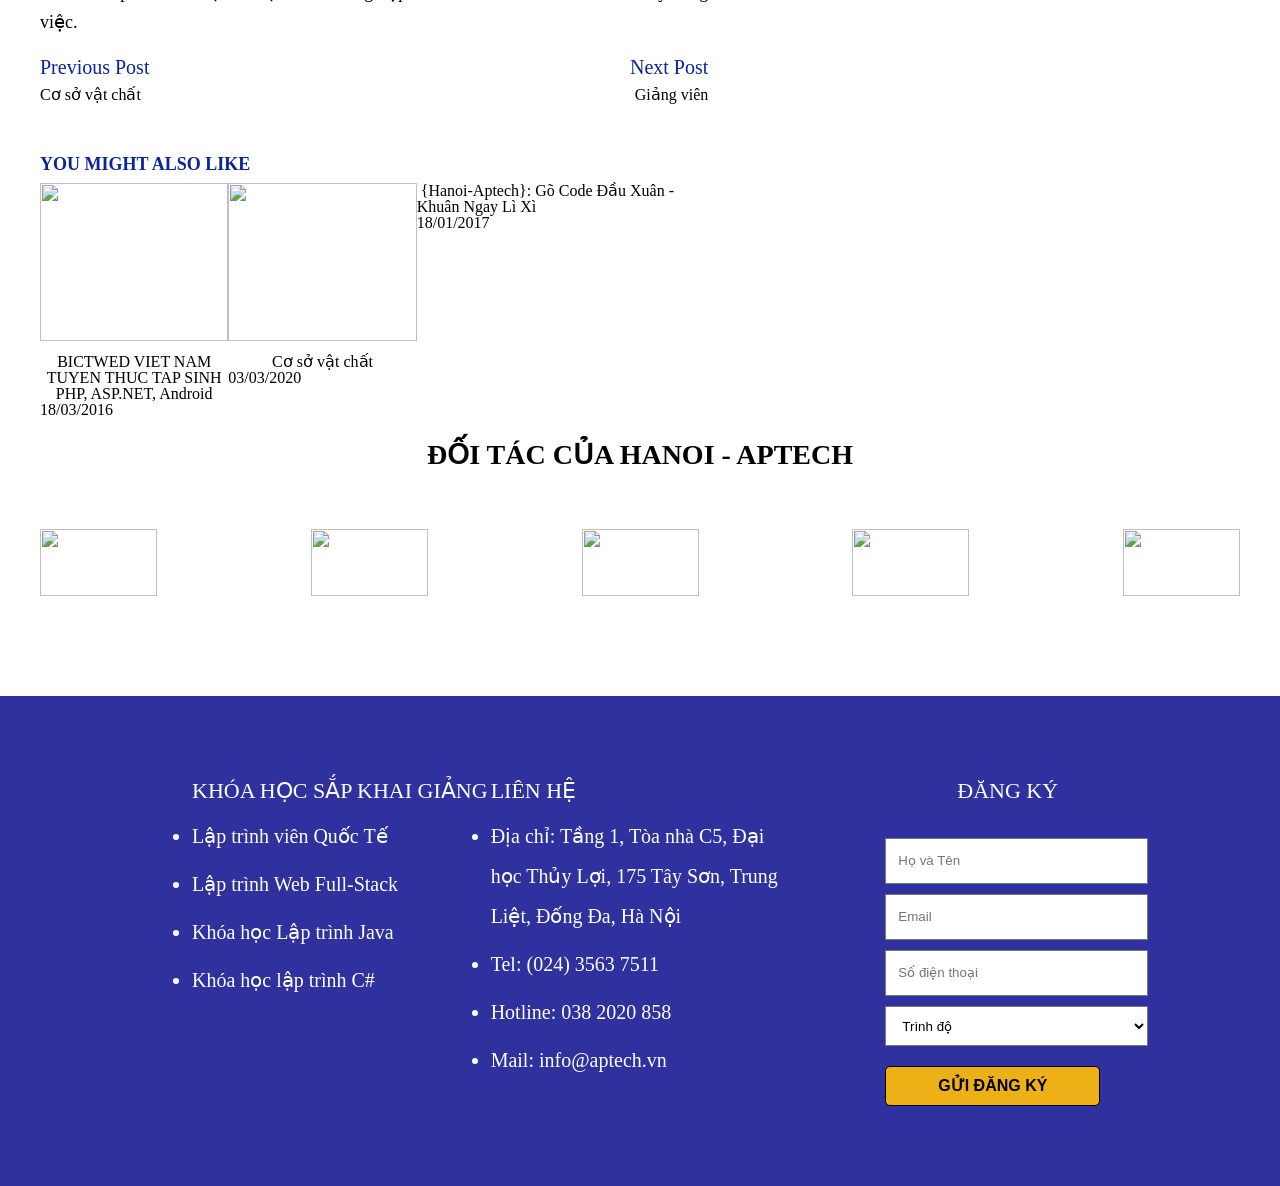
==== commit fa53efe3: "Add files via upload" ====
--- a/intro.html
+++ b/intro.html
@@ -1,556 +1,556 @@
-<!DOCTYPE html>
-<html lang="en">
-  <head>
-    <meta charset="UTF-8" />
-    <meta http-equiv="X-UA-Compatible" content="IE=edge" />
-    <meta name="viewport" content="width=device-width, initial-scale=1.0" />
-    <title>Hanoi Aptech</title>
-    <link rel="stylesheet" href="reset.css" />
-    <link rel="stylesheet" href="intro.css" />
-    <link rel="preconnect" href="https://fonts.googleapis.com" />
-    <link rel="preconnect" href="https://fonts.gstatic.com" crossorigin />
-    <link rel="stylesheet" href="https://cdnjs.cloudflare.com/ajax/libs/font-awesome/6.0.0/css/all.min.css"
-        integrity="sha512-9usAa10IRO0HhonpyAIVpjrylPvoDwiPUiKdWk5t3PyolY1cOd4DSE0Ga+ri4AuTroPR5aQvXU9xC6qOPnzFeg=="
-        crossorigin="anonymous" referrerpolicy="no-referrer" />
-  </head>
-  <body>
-    <div class="app" id="app">
-      <div class="app-wrap">
-        <!-- Header -->
-        <div class="header">
-          <div class="header__logo">
-            <img src="image/logo.png" alt="" class="logo" />
-            <div class="header__logo--info">
-              <div class="header__logo--time">
-                <i class="fa-solid fa-clock"></i>
-                <span>03/03/2020 -</span>
-              </div>
-              <div class="header__logo-folder">
-                <i class="fa fa-folder"></i>
-                <span>Hanoi-Aptech</span>
-              </div>
-            </div>
-          </div>
-
-          <div class="header__info">
-            <ul class="header__info-list">
-              <li class="header__info-item">Trang chủ</li>
-              <li class="header__info-item header__info-item-2">
-                HaNoi-Aptech
-                <i class="fa-thin fa-angle-down"></i>
-                <div class="header__list-wrap">
-                  <ul class="header__list-children2">
-                    <li class="header__item-children">Giới thiệu</li>
-                    <li class="header__item-children">Cơ sở vật chất</li>
-                    <li class="header__item-children">Giảng viên</li>
-                    <li class="header__item-children">Hỏi đáp</li>
-                  </ul>
-                </div>
-              </li>
-              <li class="header__info-item header__info-item-3">
-                Chương trình đào tạo
-                <i class="fa-thin fa-angle-down"></i>
-                <div class="header__list-wrap header__list-wrap-2">
-                  <ul class="header__list-children3">
-                    <li class="header__item-children">
-                      Lập trình viên quốc tế ADSE
-                    </li>
-                    <li class="header__item-children">
-                      Lập trình web full-stack
-                    </li>
-                    <li class="header__item-children">Các khóa ngắn hạn</li>
-                  </ul>
-                </div>
-              </li>
-              <li class="header__info-item header__info-item-4">Liên thông</li>
-              <li class="header__info-item header__info-item-5">
-                Tin tức
-                <i class="fa-thin fa-angle-down"></i>
-                <div class="header__list-wrap header__list-wrap-3">
-                  <ul class="header__list-children5">
-                    <li class="header__item-children">Tin về CNTT</li>
-                    <li class="header__item-children">Lịch thi</li>
-                    <li class="header__item-children">Tuyển sinh</li>
-                  </ul>
-                </div>
-              </li>
-              <li class="header__info-item header__info-item-6">
-                Tuyển dụng
-                <i class="fa-thin fa-angle-down"></i>
-                <div class="header__list-wrap header__list-wrap-4">
-                  <ul class="header__list-children6">
-                    <li class="header__item-children">Tin tuyển dụng</li>
-                    <li class="header__item-children">Góc nghề nghiệp</li>
-                  </ul>
-                </div>
-              </li>
-            </ul>
-          </div>
-        </div>
-
-        <!-- Content -->
-        <div class="Content">
-          <div class="col-1">
-            <div class="social">
-              <div class="like">
-                <span>Thích 4</span>
-              </div>
-              <div class="share">
-                <span>Chia sẻ</span>
-              </div>
-            </div>
-
-            <div class="container__info">
-              <h2>HANOI APTECH - TRƯỜNG ĐÀO TẠO LẬP TRÌNH VIÊN QUỐC TẾ</h2>
-              <p class="container__info-text">
-                Ra đời từ năm 2001 Hanoi-Aptech tự hào là nhà cung cấp dịch vụ
-                đào tạo Công nghệ thông tin (CNTT) hàng đầu tại Việt Nam cấp
-                bằng Quốc tế. Các Trung tâm Đào tạo Lập trình viên Quốc tế
-                Aptech tại Việt Nam vinh dự là thành viên của Tập đoàn Aptech.
-                Aptech là tập đoàn lớn nhất thế giới về đào tạo CNTT, có
-                <span class="span-1">
-                  mặt tại 5 châu lục, đóng vai trò quan trọng trong việc giúp đỡ
-                  các cá nhân, tổ chức và quốc gia trong việc trả lời những thay
-                  đổi không ngừng của xã hội tri thức. Ra đời từ năm 1986, đến
-                  nay Aptech đã đào tạo hàng triệu chuyên gia CNTT trên toàn thế
-                  giới.<br />
-                </span>
-                <span class="span-2">
-                  Các trung tâm đào tạo của Aptech đều tuân thủ theo một qui
-                  trình đào tạo thống nhất được cấp chứng chỉ ISO 9001. Qui
-                  trình đào tạo này bao gồm những thành tố như trình độ giáo
-                  viên, trang thiết bị đào tạo, qui trình quản lý và kiểm soát
-                  chất lượng đào tạo.
-                </span>
-                <br />
-                <span class="span-3">
-                  Chương trình đào tạo của Aptech được cộng đồng thế giới đánh
-                  giá cao và quan trọng hơn cả là học viên của Aptech được công
-                  nhận rộng rãi, đặc biệt ở những nước có nền công nghệ tiên
-                  tiến. Hàng trăm ngàn lập trình viên do Aptech cấp bằng đã và
-                  đang làm việc tại Mỹ và các quốc gia phát triển khác.
-                </span>
-              </p>
-
-              <div class="container__info-detail">
-                <div class="container__info-wrap">
-                  <div class="container__info-achive">
-                    <div class="container__info-header">
-                      <span>MỘI SỐ THÀNH TỰU CỦA HANOI APTECH</span>
-                    </div>
-                    <ul class="container__info-list">
-                      <li class="container__info-item">
-                        17 năm liên tiếp đạt danh hiệu Đơn vị đào tạo Số 1 về
-                        CNTT tại Việt Nam kể từ năm 2003 – 2020 (Cúp ICT).
-                      </li>
-                      <li class="container__info-item">
-                        Giải thưởng đơn vị đào tạo công nghệ thông tin số 1 của
-                        Việt nam và các giải thưởng của Ủy ban nhân dân thành
-                        phố Hà nội, Hội tin học thành phố Hồ Chí Minh (2003 và
-                        2004).
-                      </li>
-                      <li class="container__info-item">
-                        Giải đơn vị đào tạo CNTT tín nhiệm nhất trong năm 2007
-                        (Báo Echip bình chọn).
-                      </li>
-                      <li class="container__info-item">
-                        Giải thưởng Đơn vị đào tạo xuất sắc của VINASA (Hiệp hội
-                        phần mềm Việt Nam (2007).
-                      </li>
-                      <li class="container__info-item">
-                        Hanoi-Aptech có giảng viên đạt giải nhất và 3 giảng viên
-                        có tên trong danh sách 10 giảng viên có số điểm cao nhất
-                        kỳ thi viết về công nghệ thông tin dành cho các giảng
-                        viên toàn hệ thống Aptech tại hơn 40 quốc gia trên toàn
-                        thế giới.
-                      </li>
-                      <li class="container__info-item">
-                        Hanoi-Aptech được trao giải: Giải thưởng xuất sắc nhất
-                        về chất lượng đào tạo” và “Giải thưởng phát triển bền
-                        vững” do Aptech toàn cầu trao tặng.
-                      </li>
-                      <li class="container__info-item">
-                        Liên tục trong các kỳ, Hanoi-Aptech luôn có học viên đạt
-                        giải thưởng “Học viên xuất sắc” do Aptech toàn cầu trao
-                        tặng. Liên tiếp nhiều năm Hanoi-Aptech luôn có học viên
-                        đạt thành tích dẫn đầu trong hội thi tay nghề thành phố
-                        Hà Nội. Trong các giải thưởng của học viên Hanoi-Aptech
-                        đã đạt được không thể không kể đến học viên đã giành
-                        giải nhất và giải ba trong cuộc thi “Thách thức lập
-                        trình viên” do Samsung Bada tổ chức với giá trị giải
-                        thưởng lên đến 120.000.000đ.
-                      </li>
-                    </ul>
-                  </div>
-
-                  <div class="container__info-text container__info-text-1">
-                    <span
-                      >Các trung tâm đào tạo của Aptech tại Việt Nam là những
-                      thành viên nỗ lực của đại gia đình Aptech đang đáp ứng nhu
-                      cầu ngày càng tăng về đào tạo lực lượng lập trình viên
-                      chuyên nghiệp cũng như nguồn nhân lực có trình độ tin học
-                      cao cho các doanh nghiệp, tổ chức trong và ngoài Việt
-                      Nam.</span
-                    >
-                  </div>
-
-                  <div class="container__info-text">
-                    <span
-                      >Aptech là cầu nối tri thức giúp bạn thay đổi cuộc sống,
-                      vì một tương lai tươi sáng và một sự nghiệp vững
-                      chắc.</span
-                    >
-                  </div>
-                </div>
-
-                <div class="container__info-wrap">
-                  <div class="container__info-education">
-                    <div class="container__info-header">
-                      <span>CHI TIẾT CHƯƠNG TRÌNH ĐÀO TẠO</span>
-                    </div>
-                    <ul class="container__info-list">
-                      <li class="container__info-item">
-                        ADSE - Chương trình đào tạo lập trình viên Quốc Tế
-                      </li>
-                      <li class="container__info-item">
-                        ITT - Chương trình Kỹ thuật viên Quốc Tế
-                      </li>
-                      <li class="container__info-item">
-                        ACNA - Chương trình Quản trị mạng Quốc Tế
-                      </li>
-                      <li class="container__info-item">
-                        Các khóa học ngắn hạn:
-                        <ul class="container__info-list-children">
-                          <li class="container__info-item-children">
-                            Khóa học lập trình PHP
-                          </li>
-                          <li class="container__info-item-children">
-                            Khóa học lập trình Java
-                          </li>
-                          <li class="container__info-item-children">
-                            Khóa lập trình .NET
-                          </li>
-                          <li class="container__info-item-children">
-                            Khóa lập trình CSDL với SQL Server
-                          </li>
-                          <li class="container__info-item-children">
-                            Khóa lập trình C#
-                          </li>
-                        </ul>
-                      </li>
-                    </ul>
-                  </div>
-                </div>
-
-                <div class="container__info-wrap">
-                  <div class="container__info-quality">
-                    <div class="container__info-header">
-                      <span>CHẤT LƯỢNG ĐÀO TẠO</span>
-                    </div>
-                  </div>
-                </div>
-
-                <div class="container__info-wrap">
-                  <div class="container__info-certificate">
-                    <div class="container__info-header">
-                      <span>BẰNG LẬP TRÌNH VIÊN QUỐC TẾ</span>
-                    </div>
-                    <p class="container__info-text">
-                        <p class="container__info-text">
-                            Hoàn thành chương trình Lập trình viên Quốc Tế, học viên sẽ được cấpvBằng Advanced Diploma in Software Engineering (ADSE) có giá trị trên 40 quốc gia.
-                            <span class="span-2">
-                                Bằng của Aptech là hệ thống bằng nghề nghiệp có uy tín và được chấp nhận rộng rãi trên thế giới, nó cho phép các sinh viên tốt nghiệp có khả năng làm việc trên nhiều môi trường khác nhau, với các công nghệ và dòng sản phẩm khác nhau.
-                            </span>
-                            <br />
-                            <p>
-                                Bằng tốt nghiệp 2 năm ADSE có giá trị tự chuyển đổi và liên thông với một số trường Đại học tại Mỹ, Úc để có thể học tiếp 1.5 – 2 năm lấy bằng Cử nhân Công nghệ Thông tin (BIT).
-                            </p>    
-                        </p>
-                    </p>
-                  </div>
-                </div>
-
-                <div class="container__info-wrap">
-                    <div class="container__info-age">
-                        <div class="container__info-header">
-                            <span>ĐỐI TƯỢNG THAM GIA KHÓA HỌC</span>
-                        </div>
-                        <p class="container__info-text">
-                            Đối tượng đào tạo của Aptech đa dạng, không phân biệt lứa tuổi, giới tính, nghề nghiệp, từ học sinh, sinh viên tới nhân viên trong các doanh nghiệp và doanh nhân – những ai mong muốn xây dựng cho mình một nghề nghiệp vững chắc và có tương lai, những ai quan tâm và cần đến tin học trong công việc và cuộc sống như một nghề nghiệp chuyên môn hay như một công cụ hỗ trợ.    
-                        </p>
-                    </div>
-                </div>
-
-                <div class="container__info-wrap">
-                    <div class="container__info-condition">
-                        <div class="container__info-header">
-                            <span>ĐIỀU KIỆN THAM GIA</span>
-                        </div>
-                        <p class="container__info-text">
-                            Trước khi nhập học, đối với Chương trình Đào tạo Lập trình viên Quốc tế ADSE, các học viên cần vượt qua một kì thi tuyển gồm hai bài kiểm tra trắc nghiệm: trắc nghiệm toán sơ cấp (GMAT) và trắc nghiệm khả năng đọc hiểu tiếng Anh (TOEFL). Trong quá trình theo học các tài liệu do Aptech cung cấp, các sách tham khảo đều bằng tiếng Anh. Về nguyên tắc các thí sinh không bị giới hạn bởi số lần thi và được bảo lưu kết quả thi.
-                            <span class="span-2">Không có thi tuyển đầu vào đối với chương trình đào tạo Quản trị hệ thống quốc tế ACNA và chương trình đào tạo Kỹ thuật viên Quốc tế ITT.</span>
-                        </p>
-                    </div>
-                </div>
-
-                <div class="container__info-wrap">
-                    <div class="container__info-introduce">
-                        <div class="container__info-header">
-                            <span>GIỚI THIỆU VIỆC LÀM</span>
-                        </div>
-                        <p class="container__info-text">
-                            Các sinh viên tốt nghiệp khóa học 2 năm trở lên sẽ có cơ hội tham gia vào các dự án tin học của các công ty lớn trong và ngoài nước. Aptech cung cấp dịch vụ thông tin tư vấn miễn phí cho tất cả các sinh viên cho đến khi tìm được việc làm. Bộ phận giới thiệu việc làm (placement) căn cứ trên nguyện vọng trong hồ sơ việc làm của sinh viên tốt nghiệp chương trình 2 năm trở lên, tiến hành chọn lựa, đào tạo kỹ năng bổ sung cho sinh viên nhằm đạt được thành công khi phỏng vấn tuyển dụng.
-                            <span class="span-2">Cơ sở Aptech có bộ phận chuyên trách thường xuyên liên lạc với các công ty trong và ngoài nước để tìm hiểu nhu cầu về lao động tin học, dựa trên nguyện vọng trong hồ sơ việc làm của sinh viên tốt nghiệp chương trình 2 năm. Bộ phận này tiến hành chọn lựa, đào tạo kỹ năng cho sinh viên nhằm đạt thành công khi phỏng vấn.</span>
-                        </p>
-                    </div>
-                </div>
-
-                <div class="container__info-wrap">
-                    <div class="container__info-international">
-                        <div class="container__info-header">
-                            <span>LIÊN THÔNG ĐẠI HỌC QUỐC TẾ</span>
-                        </div>
-                        <p class="container__info-text">
-                            Sau khi hoàn tất khóa học hai năm lấy bằng ADSE sinh viên Aptech có thể học tiếp liên thông đại học lấy bằng cử nhân Đại học CNTT (Bachelor of Information Technology Degree) tại các trường Đại học Quốc Tế thuộc danh sách cá trường đối tác với Aptech. <a href="#">(Chi tiết phần liên thông)</a><div class=""></div>
-                            <span class="span-2 container__info-item">Sau khi có bằng cử nhân có thể học tiếp để lấy bằng thạc sỹ hoặc tiến sỹ. Điều kiện:
-                                <ul class="container__info-list">
-                                    <li class="container__info-item">
-                                        Tốt nghiệp trung học phổ thông.
-                                    </li>
-                                    <li class="container__info-item">
-                                        Các môn học tại Aptech phải đạt điểm từ 70/100 trở lên.
-                                    </li>
-                                    <li class="container__info-item">
-                                        Phải có chứng chỉ IELTS từ 6.5 trở lên trong đó không có môn nào đạt dưới 6.0
-                                    </li>
-                                    <li class="container__info-item">
-                                        Có thư giới thiệu của Giám đốc trung tâm Aptech
-                                    </li>
-                                </ul>
-                            </span>
-                        </p>
-                    </div>
-                </div>
-
-                <div class="container__info-wrap">
-                    <div class="container__info-time">
-                        <div class="container__info-header">
-                            <span>THỜI GIAN TUYỂN SINH</span>
-                        </div>
-                        <p class="container__info-text">
-                            Aptech tổ chức thi tuyển sinh đều đặn hàng tháng. Mỗi lớp có một giờ học nhất định được thông báo khi khai giảng. Các khoá học tiêu chuẩn được tổ chức theo thời gian biểu 4 buổi một tuần, mỗi buổi học 2 tiếng. Học viên có thể lựa chọn lịch học thuận tiện nhất cho mình vào các buổi sáng, chiều hoặc tối. Học viên có thể đăng ký học các lớp cấp tốc một năm thay vì hai năm để lấy chứng chỉ HDSE. Tuy nhiên cường độ học tập khá cao đòi hỏi học viên giành nhiều thời gian đọc thêm tài liệu mới cho kết quả tốt
-                            <span class="span-2">Để cập nhập lịch tuyển sinh nhanh nhất các bạn có thể tham khảo fanpage của <a style="color: #000; font-weight: 700; text-decoration: none;" href="#">Hanoi Aptech</a></span>
-                        </p>
-                    </div>
-                </div>
-
-                <div class="container__info-wrap">
-                    <div class="container__info-learn">
-                        <div class="container__info-header">
-                            <span>ĐIỀU KIỆN HỌC TẬP</span>
-                        </div>
-                        <p class="container__info-text">
-                            Trong quá trình học, các học viên được sử dụng miễn phí các dịch vụ tại trung tâm như phòng máy, truy cập Internet, sách tại thư viện, các hoạt động văn thể, các buổi nói chuyện chuyên đề. Mọi chi phí thi hết môn, thi lấy chứng chỉ đã bao gồm trong học phí. Học viên được hỗ trợ miễn phí các khóa học Anh Văn tin học khi bắt đầu. Các học viên gặp khó khăn về tài chính được hỗ trợ bằng chương trình Tín dụng Học viên của Trường, theo đó học viên được nhận tín dụng của các ngân hàng đối tác để theo học.
-                            <span class="span-2">Nhờ có các kiến thức cơ bản về lập trình cộng với phương pháp làm việc khoa học được đào tạo tại Aptech, học viên Aptech có khả năng làm việc trên nhiều môi trường, với nhiều dòng sản phẩm và công nghệ khác nhau, dễ dàng làm chủ các công nghệ mới luôn luôn thay đổi. Mô hình đào tạo đa phương thức AMEDA (Aptech Multi-modal Education Delivery Architecture) chú trọng nâng cao các kỹ năng thực hành và cập nhật, gồm các giờ học lý thuyết, các giờ thực hành, các giờ học trực tuyến và thảo luận theo định hướng, giúp học viên tiếp thu được kiến thức trong thời gian ngắn nhất và có thể áp dụng ngay lập tức các kiến thức đã được học khi bắt đầu làm việc. Đây chính là điểm nổi bật trong chương trình đào tạo của Aptech.</span>
-                            <span class="span-2">Show sinh vien of the school University of the learning at Hanoi-Aptech khá đông đảo. Rất nhiều học sinh sau khi kết thúc học tập trung học phổ biến thông tin học tại Aptech thay vì thi đại học.</span>
-                            <span class="span-2">Show sinh vien of the school University of the learning at Hanoi-Aptech khá đông đảo. Rất nhiều học sinh sau khi kết thúc học tập trung học phổ biến thông tin học tại Aptech thay vì thi đại học.Các thành viên tốt nghiệp khóa học 2 năm trở lên sẽ có cơ hội tham gia vào các dự án học tập của các công ty lớn trong và ngoài nước. Aptech cung cấp dịch vụ tư vấn miễn phí và hỗ trợ các học viên tốt nghiệp khóa 2 năm cho đến khi tìm thấy công việc.</span>
-                        </p>
-                    </div>
-                </div>
-
-              </div>
-            </div>
-          
-            <div class="content__end">
-              <div class="content__end-move">
-                <p>Previous Post</p>
-                <p>Next Post</p>
-              </div>
-
-              <div class="content__end-text">
-                <p>Cơ sở vật chất</p>
-                <p>Giảng viên</p>
-              </div>
-            </div>
-
-            <div class="img__end">
-              <div class="img__end-text">YOU MIGHT ALSO LIKE</div>
-              <div class="img__end-wrap">
-                <div class="img__end-info">
-                  <img src="image/Bictwed.png" alt="">
-                  <span>
-                    BICTWED VIET NAM TUYEN THUC TAP SINH PHP, ASP.NET, Android
-                  </span>
-                  <p>18/03/2016</p>
-                </div>
-                <div class="img__end-info">
-                  <img src="image/CSVC.jpg" alt="">
-                  <span>Cơ sở vật chất</span>
-                  <p>03/03/2020</p>
-                </div>
-                <div class="img__end-ask">
-                  <img src="image/LIxi.gif" alt="">
-                  <span>{Hanoi-Aptech}: Gõ Code Đầu Xuân - Khuân Ngay Lì Xì</span><br>
-                  <span>18/01/2017</span>
-                </div>
-              </div>
-            </div>
-          </div>
-
-          <div class="col-2">
-            <div class="col-2_fanpage">
-              <iframe src="https://www.facebook.com/plugins/page.php?href=https%3A%2F%2Fwww.facebook.com%2Faptech.vn%2F&amp;tabs=timeline&amp;width=310&amp;height=130&amp;small_header=false&amp;adapt_container_width=true&amp;hide_cover=false&amp;show_facepile=true&amp;appId" width="280" height="500" style="border:none;overflow:hidden"
-              scrolling="no" frameborder="0" allowfullscreen="true" allow="autoplay; clipboard-write; encrypted-media; picture-in-picture; web-share"></iframe>
-            </div>
-              <div class="col-2__img2">
-                <div class="col-2__img2-info">
-                  <span class="col-2__img2-text">Học bổng lên đến 25 triệu</span>
-                </div>
-                <img class="col-2__img-wrap" src="image/hoc-bong.png" alt="">
-              </div>
-
-              <div class="col-2__register">
-                <div class="col-2__img2-info">
-                  <span class="col-2__img2-text">Đăng Ký Nhận Tư Vấn</span>
-                </div>
-
-                <div class="col-2__register-input">
-                  <input type="text" placeholder="Họ và Tên">
-                  <input type="email" placeholder="Email">
-                  <input type="text" placeholder="Số điện thoại">
-                  <select>
-                    <option>Trình độ</option>
-                    <option>Học Sinh</option>
-                    <option>Sinh Viên</option>
-                    <option>Đi Làm</option>
-                    <option>Khác</option>
-                  </select>
-                </div>
-
-                <button>GỬI ĐĂNG KÝ</button>
-              </div>
-
-
-
-              <div class="col-2__img2">
-                <div class="col-2__img2-info">
-                  <span class="col-2__img2-text">Lập Trình Viên Quốc Tế ADSE</span>
-                </div>
-                <img class="col-2__img-wrap" src="image/lap_trinh_vien_qt.png" alt="">
-              </div>
-
-              <div class="col-2__img2">
-                <div class="col-2__img2-info">
-                  <span class="col-2__img2-text">Khóa Học Lập Trình Web FullStack</span>
-                </div>
-                <img class="col-2__img-wrap" src="image/Lap-trinh-web-voi-php-400x158.png" alt="">
-              </div>
-
-              <div class="col-2__img2">
-                <div class="col-2__img2-info">
-                  <span class="col-2__img2-text">Khóa Học Quản Trị Mạng ACNA</span>
-                </div>
-                <img class="col-2__img-wrap" src="image/quan-tri-mang-acna-400x158.png" alt="">
-                <img class="col-2__img-wrap" src="image/lap-trinh-java-400x158.png" alt="">
-              </div>
-
-              <div class="col-2__img2">
-                <div class="col-2__img2-info">
-                  <span class="col-2__img2-text">Lập Trình .NET</span>
-                </div>
-                <img class="col-2__img-wrap" src="image/lap-trinh-.net_-400x158.png" alt="">
-              </div>      
-              <div class="col-2__img2">
-                <div class="col-2__img2-info">
-                  <span class="col-2__img2-text">Bài Viết Mới </span>
-                </div class= recent-post>
-                <ul>
-                  <li>
-                    <a href="">CÔNG TY CỔ PHẦN ĐẦU TƯ PHÁT TRIỂN CÔNG NGHỆ CAO NHẬT MINH </a>
-                    <span class="post-date">15/02/2022</span>
-                  </li>
-                  <li>
-                    <a href="">CHÀO XUÂN 2022-RINH LÌ XÌ SIÊU XỊN CÙNG APTECH</a>
-                    <span class="post-date">08/02/2022</span>
-                  </li>
-                  <li>
-                    <a href="">Ngành Công Nghệ Thông Tin - Điểm Sáng Trong Đại Dịch Covid-19</a>
-                    <span class="post-date">18/01/2022</span>
-                  </li>
-                  <li>
-                    <a href="">Những vụ hack nghiêm trọng nhất thế giới 2021</a>
-                    <span class="post-date">05/01/2022</span>
-                  </li>
-                  <li>
-                    <a href="">Lý do nên tạo Linkedln ngay khi còn là sinh viên </a>
-                    <span class="post-date">05/01/2022</span>
-                  </li>
-                  <li>
-                    <a href="">Qùa tặng 25 triệu | Vui đón Giáng sinh - Cùng rinh quà CHẤT</a>
-                    <span class="post-date">21/12/2021</span>
-                  </li>
-
-                </ul>
-              </div>      
-          </div>
-        </div>
-
-        <!-- partner -->
-        <div class="partner">
-          <h2 class="partner-text">ĐỐI TÁC CỦA HANOI - APTECH</h2>
-         <div class="partner-logo">
-          <img class="partner-img" src="image/1280px-Samsung_Logo.svg_.png" alt=""></img>
-          <img class="partner-img" src="image/ĐHTL.png" alt=""></img>
-          <img class="partner-img" src="image/Middlesex-University-Logo_s-1-1-600x400-1.jpg" alt=""></img>
-          <img class="partner-img" src="image/NCC.png" alt=""></img>
-          <img class="partner-img" src="image/Misa.svg" alt=""></img>
-         </div>
-        </div>
-      </div>
-
-      <!-- footer -->
-      <div class="footer">
-        <div class="footer-wrap">
-          <div class="course">
-            <p class="upper-text">KHÓA HỌC SẮP KHAI GIẢNG</p>
-            <ul class="ul">
-              <li class="li">Lập trình viên Quốc Tế</li>
-              <li class="li">Lập trình Web Full-Stack</li>
-              <li class="li">Khóa học Lập trình Java</li>
-              <li class="li">Khóa học lập trình C#</li>
-            </ul>
-          </div>
-
-          <div class="contact">
-            <p  class="upper-text">LIÊN HỆ</p>
-            <ul class="ul">
-              <li class="li">Địa chỉ: Tầng 1, Tòa nhà C5, Đại học Thủy Lợi, 175 Tây Sơn, Trung Liệt, Đống Đa, Hà Nội</li>
-              <li class="li">Tel: (024) 3563 7511  </li>
-              <li class="li">Hotline: 038 2020 858</li>
-              <li class="li">Mail: info@aptech.vn</li>
-            </ul>
-          </div>
-
-          <div class="register">
-            <p  class="upper-text" style="padding: 0px 0 0 168px;">ĐĂNG KÝ</p>
-            <div class="col-2__register-input">
-              <input type="text" placeholder="Họ và Tên">
-              <input type="email" placeholder="Email">
-              <input type="text" placeholder="Số điện thoại">
-              <select>
-                <option>Trình độ</option>
-                <option>Học Sinh</option>
-                <option>Sinh Viên</option>
-                <option>Đi Làm</option>
-                <option>Khác</option>
-              </select>
-            </div>
-
-            <button>GỬI ĐĂNG KÝ</button>
-            </div>
-          </div>
-        </div>
-      </div>
-    </div>
-  </body>
-</html>
+<!DOCTYPE html>
+<html lang="en">
+  <head>
+    <meta charset="UTF-8" />
+    <meta http-equiv="X-UA-Compatible" content="IE=edge" />
+    <meta name="viewport" content="width=device-width, initial-scale=1.0" />
+    <title>Hanoi Aptech</title>
+    <link rel="stylesheet" href="reset.css" />
+    <link rel="stylesheet" href="intro.css" />
+    <link rel="preconnect" href="https://fonts.googleapis.com" />
+    <link rel="preconnect" href="https://fonts.gstatic.com" crossorigin />
+    <link rel="stylesheet" href="https://cdnjs.cloudflare.com/ajax/libs/font-awesome/6.0.0/css/all.min.css"
+        integrity="sha512-9usAa10IRO0HhonpyAIVpjrylPvoDwiPUiKdWk5t3PyolY1cOd4DSE0Ga+ri4AuTroPR5aQvXU9xC6qOPnzFeg=="
+        crossorigin="anonymous" referrerpolicy="no-referrer" />
+  </head>
+  <body>
+    <div class="app" id="app">
+      <div class="app-wrap">
+        <!-- Header -->
+        <div class="header">
+          <div class="header__logo">
+            <img src="image/logo.png" alt="" class="logo" />
+            <div class="header__logo--info">
+              <div class="header__logo--time">
+                <i class="fa-solid fa-clock"></i>
+                <span>03/03/2020 -</span>
+              </div>
+              <div class="header__logo-folder">
+                <i class="fa fa-folder"></i>
+                <span>Hanoi-Aptech</span>
+              </div>
+            </div>
+          </div>
+
+          <div class="header__info">
+            <ul class="header__info-list">
+              <li class="header__info-item">Trang chủ</li>
+              <li class="header__info-item header__info-item-2">
+                HaNoi-Aptech
+                <i class="fa-thin fa-angle-down"></i>
+                <div class="header__list-wrap">
+                  <ul class="header__list-children2">
+                    <li class="header__item-children">Giới thiệu</li>
+                    <li class="header__item-children">Cơ sở vật chất</li>
+                    <li class="header__item-children">Giảng viên</li>
+                    <li class="header__item-children">Hỏi đáp</li>
+                  </ul>
+                </div>
+              </li>
+              <li class="header__info-item header__info-item-3">
+                Chương trình đào tạo
+                <i class="fa-thin fa-angle-down"></i>
+                <div class="header__list-wrap header__list-wrap-2">
+                  <ul class="header__list-children3">
+                    <li class="header__item-children">
+                      Lập trình viên quốc tế ADSE
+                    </li>
+                    <li class="header__item-children">
+                      Lập trình web full-stack
+                    </li>
+                    <li class="header__item-children">Các khóa ngắn hạn</li>
+                  </ul>
+                </div>
+              </li>
+              <li class="header__info-item header__info-item-4">Liên thông</li>
+              <li class="header__info-item header__info-item-5">
+                Tin tức
+                <i class="fa-thin fa-angle-down"></i>
+                <div class="header__list-wrap header__list-wrap-3">
+                  <ul class="header__list-children5">
+                    <li class="header__item-children">Tin về CNTT</li>
+                    <li class="header__item-children">Lịch thi</li>
+                    <li class="header__item-children">Tuyển sinh</li>
+                  </ul>
+                </div>
+              </li>
+              <li class="header__info-item header__info-item-6">
+                Tuyển dụng
+                <i class="fa-thin fa-angle-down"></i>
+                <div class="header__list-wrap header__list-wrap-4">
+                  <ul class="header__list-children6">
+                    <li class="header__item-children">Tin tuyển dụng</li>
+                    <li class="header__item-children">Góc nghề nghiệp</li>
+                  </ul>
+                </div>
+              </li>
+            </ul>
+          </div>
+        </div>
+
+        <!-- Content -->
+        <div class="Content">
+          <div class="col-1">
+            <div class="social">
+              <div class="like">
+                <span>Thích 4</span>
+              </div>
+              <div class="share">
+                <span>Chia sẻ</span>
+              </div>
+            </div>
+
+            <div class="container__info">
+              <h2>HANOI APTECH - TRƯỜNG ĐÀO TẠO LẬP TRÌNH VIÊN QUỐC TẾ</h2>
+              <p class="container__info-text">
+                Ra đời từ năm 2001 Hanoi-Aptech tự hào là nhà cung cấp dịch vụ
+                đào tạo Công nghệ thông tin (CNTT) hàng đầu tại Việt Nam cấp
+                bằng Quốc tế. Các Trung tâm Đào tạo Lập trình viên Quốc tế
+                Aptech tại Việt Nam vinh dự là thành viên của Tập đoàn Aptech.
+                Aptech là tập đoàn lớn nhất thế giới về đào tạo CNTT, có
+                <span class="span-1">
+                  mặt tại 5 châu lục, đóng vai trò quan trọng trong việc giúp đỡ
+                  các cá nhân, tổ chức và quốc gia trong việc trả lời những thay
+                  đổi không ngừng của xã hội tri thức. Ra đời từ năm 1986, đến
+                  nay Aptech đã đào tạo hàng triệu chuyên gia CNTT trên toàn thế
+                  giới.<br />
+                </span>
+                <span class="span-2">
+                  Các trung tâm đào tạo của Aptech đều tuân thủ theo một qui
+                  trình đào tạo thống nhất được cấp chứng chỉ ISO 9001. Qui
+                  trình đào tạo này bao gồm những thành tố như trình độ giáo
+                  viên, trang thiết bị đào tạo, qui trình quản lý và kiểm soát
+                  chất lượng đào tạo.
+                </span>
+                <br />
+                <span class="span-3">
+                  Chương trình đào tạo của Aptech được cộng đồng thế giới đánh
+                  giá cao và quan trọng hơn cả là học viên của Aptech được công
+                  nhận rộng rãi, đặc biệt ở những nước có nền công nghệ tiên
+                  tiến. Hàng trăm ngàn lập trình viên do Aptech cấp bằng đã và
+                  đang làm việc tại Mỹ và các quốc gia phát triển khác.
+                </span>
+              </p>
+
+              <div class="container__info-detail">
+                <div class="container__info-wrap">
+                  <div class="container__info-achive">
+                    <div class="container__info-header">
+                      <span>MỘI SỐ THÀNH TỰU CỦA HANOI APTECH</span>
+                    </div>
+                    <ul class="container__info-list">
+                      <li class="container__info-item">
+                        17 năm liên tiếp đạt danh hiệu Đơn vị đào tạo Số 1 về
+                        CNTT tại Việt Nam kể từ năm 2003 – 2020 (Cúp ICT).
+                      </li>
+                      <li class="container__info-item">
+                        Giải thưởng đơn vị đào tạo công nghệ thông tin số 1 của
+                        Việt nam và các giải thưởng của Ủy ban nhân dân thành
+                        phố Hà nội, Hội tin học thành phố Hồ Chí Minh (2003 và
+                        2004).
+                      </li>
+                      <li class="container__info-item">
+                        Giải đơn vị đào tạo CNTT tín nhiệm nhất trong năm 2007
+                        (Báo Echip bình chọn).
+                      </li>
+                      <li class="container__info-item">
+                        Giải thưởng Đơn vị đào tạo xuất sắc của VINASA (Hiệp hội
+                        phần mềm Việt Nam (2007).
+                      </li>
+                      <li class="container__info-item">
+                        Hanoi-Aptech có giảng viên đạt giải nhất và 3 giảng viên
+                        có tên trong danh sách 10 giảng viên có số điểm cao nhất
+                        kỳ thi viết về công nghệ thông tin dành cho các giảng
+                        viên toàn hệ thống Aptech tại hơn 40 quốc gia trên toàn
+                        thế giới.
+                      </li>
+                      <li class="container__info-item">
+                        Hanoi-Aptech được trao giải: Giải thưởng xuất sắc nhất
+                        về chất lượng đào tạo” và “Giải thưởng phát triển bền
+                        vững” do Aptech toàn cầu trao tặng.
+                      </li>
+                      <li class="container__info-item">
+                        Liên tục trong các kỳ, Hanoi-Aptech luôn có học viên đạt
+                        giải thưởng “Học viên xuất sắc” do Aptech toàn cầu trao
+                        tặng. Liên tiếp nhiều năm Hanoi-Aptech luôn có học viên
+                        đạt thành tích dẫn đầu trong hội thi tay nghề thành phố
+                        Hà Nội. Trong các giải thưởng của học viên Hanoi-Aptech
+                        đã đạt được không thể không kể đến học viên đã giành
+                        giải nhất và giải ba trong cuộc thi “Thách thức lập
+                        trình viên” do Samsung Bada tổ chức với giá trị giải
+                        thưởng lên đến 120.000.000đ.
+                      </li>
+                    </ul>
+                  </div>
+
+                  <div class="container__info-text container__info-text-1">
+                    <span
+                      >Các trung tâm đào tạo của Aptech tại Việt Nam là những
+                      thành viên nỗ lực của đại gia đình Aptech đang đáp ứng nhu
+                      cầu ngày càng tăng về đào tạo lực lượng lập trình viên
+                      chuyên nghiệp cũng như nguồn nhân lực có trình độ tin học
+                      cao cho các doanh nghiệp, tổ chức trong và ngoài Việt
+                      Nam.</span
+                    >
+                  </div>
+
+                  <div class="container__info-text">
+                    <span
+                      >Aptech là cầu nối tri thức giúp bạn thay đổi cuộc sống,
+                      vì một tương lai tươi sáng và một sự nghiệp vững
+                      chắc.</span
+                    >
+                  </div>
+                </div>
+
+                <div class="container__info-wrap">
+                  <div class="container__info-education">
+                    <div class="container__info-header">
+                      <span>CHI TIẾT CHƯƠNG TRÌNH ĐÀO TẠO</span>
+                    </div>
+                    <ul class="container__info-list">
+                      <li class="container__info-item">
+                        ADSE - Chương trình đào tạo lập trình viên Quốc Tế
+                      </li>
+                      <li class="container__info-item">
+                        ITT - Chương trình Kỹ thuật viên Quốc Tế
+                      </li>
+                      <li class="container__info-item">
+                        ACNA - Chương trình Quản trị mạng Quốc Tế
+                      </li>
+                      <li class="container__info-item">
+                        Các khóa học ngắn hạn:
+                        <ul class="container__info-list-children">
+                          <li class="container__info-item-children">
+                            Khóa học lập trình PHP
+                          </li>
+                          <li class="container__info-item-children">
+                            Khóa học lập trình Java
+                          </li>
+                          <li class="container__info-item-children">
+                            Khóa lập trình .NET
+                          </li>
+                          <li class="container__info-item-children">
+                            Khóa lập trình CSDL với SQL Server
+                          </li>
+                          <li class="container__info-item-children">
+                            Khóa lập trình C#
+                          </li>
+                        </ul>
+                      </li>
+                    </ul>
+                  </div>
+                </div>
+
+                <div class="container__info-wrap">
+                  <div class="container__info-quality">
+                    <div class="container__info-header">
+                      <span>CHẤT LƯỢNG ĐÀO TẠO</span>
+                    </div>
+                  </div>
+                </div>
+
+                <div class="container__info-wrap">
+                  <div class="container__info-certificate">
+                    <div class="container__info-header">
+                      <span>BẰNG LẬP TRÌNH VIÊN QUỐC TẾ</span>
+                    </div>
+                    <p class="container__info-text">
+                        <p class="container__info-text">
+                            Hoàn thành chương trình Lập trình viên Quốc Tế, học viên sẽ được cấpvBằng Advanced Diploma in Software Engineering (ADSE) có giá trị trên 40 quốc gia.
+                            <span class="span-2">
+                                Bằng của Aptech là hệ thống bằng nghề nghiệp có uy tín và được chấp nhận rộng rãi trên thế giới, nó cho phép các sinh viên tốt nghiệp có khả năng làm việc trên nhiều môi trường khác nhau, với các công nghệ và dòng sản phẩm khác nhau.
+                            </span>
+                            <br />
+                            <p>
+                                Bằng tốt nghiệp 2 năm ADSE có giá trị tự chuyển đổi và liên thông với một số trường Đại học tại Mỹ, Úc để có thể học tiếp 1.5 – 2 năm lấy bằng Cử nhân Công nghệ Thông tin (BIT).
+                            </p>    
+                        </p>
+                    </p>
+                  </div>
+                </div>
+
+                <div class="container__info-wrap">
+                    <div class="container__info-age">
+                        <div class="container__info-header">
+                            <span>ĐỐI TƯỢNG THAM GIA KHÓA HỌC</span>
+                        </div>
+                        <p class="container__info-text">
+                            Đối tượng đào tạo của Aptech đa dạng, không phân biệt lứa tuổi, giới tính, nghề nghiệp, từ học sinh, sinh viên tới nhân viên trong các doanh nghiệp và doanh nhân – những ai mong muốn xây dựng cho mình một nghề nghiệp vững chắc và có tương lai, những ai quan tâm và cần đến tin học trong công việc và cuộc sống như một nghề nghiệp chuyên môn hay như một công cụ hỗ trợ.    
+                        </p>
+                    </div>
+                </div>
+
+                <div class="container__info-wrap">
+                    <div class="container__info-condition">
+                        <div class="container__info-header">
+                            <span>ĐIỀU KIỆN THAM GIA</span>
+                        </div>
+                        <p class="container__info-text">
+                            Trước khi nhập học, đối với Chương trình Đào tạo Lập trình viên Quốc tế ADSE, các học viên cần vượt qua một kì thi tuyển gồm hai bài kiểm tra trắc nghiệm: trắc nghiệm toán sơ cấp (GMAT) và trắc nghiệm khả năng đọc hiểu tiếng Anh (TOEFL). Trong quá trình theo học các tài liệu do Aptech cung cấp, các sách tham khảo đều bằng tiếng Anh. Về nguyên tắc các thí sinh không bị giới hạn bởi số lần thi và được bảo lưu kết quả thi.
+                            <span class="span-2">Không có thi tuyển đầu vào đối với chương trình đào tạo Quản trị hệ thống quốc tế ACNA và chương trình đào tạo Kỹ thuật viên Quốc tế ITT.</span>
+                        </p>
+                    </div>
+                </div>
+
+                <div class="container__info-wrap">
+                    <div class="container__info-introduce">
+                        <div class="container__info-header">
+                            <span>GIỚI THIỆU VIỆC LÀM</span>
+                        </div>
+                        <p class="container__info-text">
+                            Các sinh viên tốt nghiệp khóa học 2 năm trở lên sẽ có cơ hội tham gia vào các dự án tin học của các công ty lớn trong và ngoài nước. Aptech cung cấp dịch vụ thông tin tư vấn miễn phí cho tất cả các sinh viên cho đến khi tìm được việc làm. Bộ phận giới thiệu việc làm (placement) căn cứ trên nguyện vọng trong hồ sơ việc làm của sinh viên tốt nghiệp chương trình 2 năm trở lên, tiến hành chọn lựa, đào tạo kỹ năng bổ sung cho sinh viên nhằm đạt được thành công khi phỏng vấn tuyển dụng.
+                            <span class="span-2">Cơ sở Aptech có bộ phận chuyên trách thường xuyên liên lạc với các công ty trong và ngoài nước để tìm hiểu nhu cầu về lao động tin học, dựa trên nguyện vọng trong hồ sơ việc làm của sinh viên tốt nghiệp chương trình 2 năm. Bộ phận này tiến hành chọn lựa, đào tạo kỹ năng cho sinh viên nhằm đạt thành công khi phỏng vấn.</span>
+                        </p>
+                    </div>
+                </div>
+
+                <div class="container__info-wrap">
+                    <div class="container__info-international">
+                        <div class="container__info-header">
+                            <span>LIÊN THÔNG ĐẠI HỌC QUỐC TẾ</span>
+                        </div>
+                        <p class="container__info-text">
+                            Sau khi hoàn tất khóa học hai năm lấy bằng ADSE sinh viên Aptech có thể học tiếp liên thông đại học lấy bằng cử nhân Đại học CNTT (Bachelor of Information Technology Degree) tại các trường Đại học Quốc Tế thuộc danh sách cá trường đối tác với Aptech. <a href="#">(Chi tiết phần liên thông)</a><div class=""></div>
+                            <span class="span-2 container__info-item">Sau khi có bằng cử nhân có thể học tiếp để lấy bằng thạc sỹ hoặc tiến sỹ. Điều kiện:
+                                <ul class="container__info-list">
+                                    <li class="container__info-item">
+                                        Tốt nghiệp trung học phổ thông.
+                                    </li>
+                                    <li class="container__info-item">
+                                        Các môn học tại Aptech phải đạt điểm từ 70/100 trở lên.
+                                    </li>
+                                    <li class="container__info-item">
+                                        Phải có chứng chỉ IELTS từ 6.5 trở lên trong đó không có môn nào đạt dưới 6.0
+                                    </li>
+                                    <li class="container__info-item">
+                                        Có thư giới thiệu của Giám đốc trung tâm Aptech
+                                    </li>
+                                </ul>
+                            </span>
+                        </p>
+                    </div>
+                </div>
+
+                <div class="container__info-wrap">
+                    <div class="container__info-time">
+                        <div class="container__info-header">
+                            <span>THỜI GIAN TUYỂN SINH</span>
+                        </div>
+                        <p class="container__info-text">
+                            Aptech tổ chức thi tuyển sinh đều đặn hàng tháng. Mỗi lớp có một giờ học nhất định được thông báo khi khai giảng. Các khoá học tiêu chuẩn được tổ chức theo thời gian biểu 4 buổi một tuần, mỗi buổi học 2 tiếng. Học viên có thể lựa chọn lịch học thuận tiện nhất cho mình vào các buổi sáng, chiều hoặc tối. Học viên có thể đăng ký học các lớp cấp tốc một năm thay vì hai năm để lấy chứng chỉ HDSE. Tuy nhiên cường độ học tập khá cao đòi hỏi học viên giành nhiều thời gian đọc thêm tài liệu mới cho kết quả tốt
+                            <span class="span-2">Để cập nhập lịch tuyển sinh nhanh nhất các bạn có thể tham khảo fanpage của <a style="color: #000; font-weight: 700; text-decoration: none;" href="#">Hanoi Aptech</a></span>
+                        </p>
+                    </div>
+                </div>
+
+                <div class="container__info-wrap">
+                    <div class="container__info-learn">
+                        <div class="container__info-header">
+                            <span>ĐIỀU KIỆN HỌC TẬP</span>
+                        </div>
+                        <p class="container__info-text">
+                            Trong quá trình học, các học viên được sử dụng miễn phí các dịch vụ tại trung tâm như phòng máy, truy cập Internet, sách tại thư viện, các hoạt động văn thể, các buổi nói chuyện chuyên đề. Mọi chi phí thi hết môn, thi lấy chứng chỉ đã bao gồm trong học phí. Học viên được hỗ trợ miễn phí các khóa học Anh Văn tin học khi bắt đầu. Các học viên gặp khó khăn về tài chính được hỗ trợ bằng chương trình Tín dụng Học viên của Trường, theo đó học viên được nhận tín dụng của các ngân hàng đối tác để theo học.
+                            <span class="span-2">Nhờ có các kiến thức cơ bản về lập trình cộng với phương pháp làm việc khoa học được đào tạo tại Aptech, học viên Aptech có khả năng làm việc trên nhiều môi trường, với nhiều dòng sản phẩm và công nghệ khác nhau, dễ dàng làm chủ các công nghệ mới luôn luôn thay đổi. Mô hình đào tạo đa phương thức AMEDA (Aptech Multi-modal Education Delivery Architecture) chú trọng nâng cao các kỹ năng thực hành và cập nhật, gồm các giờ học lý thuyết, các giờ thực hành, các giờ học trực tuyến và thảo luận theo định hướng, giúp học viên tiếp thu được kiến thức trong thời gian ngắn nhất và có thể áp dụng ngay lập tức các kiến thức đã được học khi bắt đầu làm việc. Đây chính là điểm nổi bật trong chương trình đào tạo của Aptech.</span>
+                            <span class="span-2">Show sinh vien of the school University of the learning at Hanoi-Aptech khá đông đảo. Rất nhiều học sinh sau khi kết thúc học tập trung học phổ biến thông tin học tại Aptech thay vì thi đại học.</span>
+                            <span class="span-2">Show sinh vien of the school University of the learning at Hanoi-Aptech khá đông đảo. Rất nhiều học sinh sau khi kết thúc học tập trung học phổ biến thông tin học tại Aptech thay vì thi đại học.Các thành viên tốt nghiệp khóa học 2 năm trở lên sẽ có cơ hội tham gia vào các dự án học tập của các công ty lớn trong và ngoài nước. Aptech cung cấp dịch vụ tư vấn miễn phí và hỗ trợ các học viên tốt nghiệp khóa 2 năm cho đến khi tìm thấy công việc.</span>
+                        </p>
+                    </div>
+                </div>
+
+              </div>
+            </div>
+          
+            <div class="content__end">
+              <div class="content__end-move">
+                <p>Previous Post</p>
+                <p>Next Post</p>
+              </div>
+
+              <div class="content__end-text">
+                <p>Cơ sở vật chất</p>
+                <p>Giảng viên</p>
+              </div>
+            </div>
+
+            <div class="img__end">
+              <div class="img__end-text">YOU MIGHT ALSO LIKE</div>
+              <div class="img__end-wrap">
+                <div class="img__end-info">
+                  <img src="image/Bictwed.png" alt="">
+                  <span>
+                    BICTWED VIET NAM TUYEN THUC TAP SINH PHP, ASP.NET, Android
+                  </span>
+                  <p>18/03/2016</p>
+                </div>
+                <div class="img__end-info">
+                  <img src="image/CSVC.jpg" alt="">
+                  <span>Cơ sở vật chất</span>
+                  <p>03/03/2020</p>
+                </div>
+                <div class="img__end-ask">
+                  <img src="image/LIxi.gif" alt="">
+                  <span>{Hanoi-Aptech}: Gõ Code Đầu Xuân - Khuân Ngay Lì Xì</span><br>
+                  <span>18/01/2017</span>
+                </div>
+              </div>
+            </div>
+          </div>
+
+          <div class="col-2">
+            <div class="col-2_fanpage">
+              <iframe src="https://www.facebook.com/plugins/page.php?href=https%3A%2F%2Fwww.facebook.com%2Faptech.vn%2F&amp;tabs=timeline&amp;width=310&amp;height=130&amp;small_header=false&amp;adapt_container_width=true&amp;hide_cover=false&amp;show_facepile=true&amp;appId" width="280" height="500" style="border:none;overflow:hidden"
+              scrolling="no" frameborder="0" allowfullscreen="true" allow="autoplay; clipboard-write; encrypted-media; picture-in-picture; web-share"></iframe>
+            </div>
+              <div class="col-2__img2">
+                <div class="col-2__img2-info">
+                  <span class="col-2__img2-text">Học bổng lên đến 25 triệu</span>
+                </div>
+                <img class="col-2__img-wrap" src="image/hoc-bong.png" alt="">
+              </div>
+
+              <div class="col-2__register">
+                <div class="col-2__img2-info">
+                  <span class="col-2__img2-text">Đăng Ký Nhận Tư Vấn</span>
+                </div>
+
+                <div class="col-2__register-input">
+                  <input type="text" placeholder="Họ và Tên">
+                  <input type="email" placeholder="Email">
+                  <input type="text" placeholder="Số điện thoại">
+                  <select>
+                    <option>Trình độ</option>
+                    <option>Học Sinh</option>
+                    <option>Sinh Viên</option>
+                    <option>Đi Làm</option>
+                    <option>Khác</option>
+                  </select>
+                </div>
+
+                <button>GỬI ĐĂNG KÝ</button>
+              </div>
+
+
+
+              <div class="col-2__img2">
+                <div class="col-2__img2-info">
+                  <span class="col-2__img2-text">Lập Trình Viên Quốc Tế ADSE</span>
+                </div>
+                <img class="col-2__img-wrap" src="image/lap_trinh_vien_qt.png" alt="">
+              </div>
+
+              <div class="col-2__img2">
+                <div class="col-2__img2-info">
+                  <span class="col-2__img2-text">Khóa Học Lập Trình Web FullStack</span>
+                </div>
+                <img class="col-2__img-wrap" src="image/Lap-trinh-web-voi-php-400x158.png" alt="">
+              </div>
+
+              <div class="col-2__img2">
+                <div class="col-2__img2-info">
+                  <span class="col-2__img2-text">Khóa Học Quản Trị Mạng ACNA</span>
+                </div>
+                <img class="col-2__img-wrap" src="image/quan-tri-mang-acna-400x158.png" alt="">
+                <img class="col-2__img-wrap" src="image/lap-trinh-java-400x158.png" alt="">
+              </div>
+
+              <div class="col-2__img2">
+                <div class="col-2__img2-info">
+                  <span class="col-2__img2-text">Lập Trình .NET</span>
+                </div>
+                <img class="col-2__img-wrap" src="image/lap-trinh-.net_-400x158.png" alt="">
+              </div>      
+              <div class="col-2__img2">
+                <div class="col-2__img2-info">
+                  <span class="col-2__img2-text">Bài Viết Mới </span>
+                </div class= recent-post>
+                <ul>
+                  <li>
+                    <a href="">CÔNG TY CỔ PHẦN ĐẦU TƯ PHÁT TRIỂN CÔNG NGHỆ CAO NHẬT MINH </a>
+                    <span class="post-date">15/02/2022</span>
+                  </li>
+                  <li>
+                    <a href="">CHÀO XUÂN 2022-RINH LÌ XÌ SIÊU XỊN CÙNG APTECH</a>
+                    <span class="post-date">08/02/2022</span>
+                  </li>
+                  <li>
+                    <a href="">Ngành Công Nghệ Thông Tin - Điểm Sáng Trong Đại Dịch Covid-19</a>
+                    <span class="post-date">18/01/2022</span>
+                  </li>
+                  <li>
+                    <a href="">Những vụ hack nghiêm trọng nhất thế giới 2021</a>
+                    <span class="post-date">05/01/2022</span>
+                  </li>
+                  <li>
+                    <a href="">Lý do nên tạo Linkedln ngay khi còn là sinh viên </a>
+                    <span class="post-date">05/01/2022</span>
+                  </li>
+                  <li>
+                    <a href="">Qùa tặng 25 triệu | Vui đón Giáng sinh - Cùng rinh quà CHẤT</a>
+                    <span class="post-date">21/12/2021</span>
+                  </li>
+
+                </ul>
+              </div>      
+          </div>
+        </div>
+
+        <!-- partner -->
+        <div class="partner">
+          <h2 class="partner-text">ĐỐI TÁC CỦA HANOI - APTECH</h2>
+         <div class="partner-logo">
+          <img class="partner-img" src="image/1280px-Samsung_Logo.svg_.png" alt=""></img>
+          <img class="partner-img" src="image/ĐHTL.png" alt=""></img>
+          <img class="partner-img" src="image/Middlesex-University-Logo_s-1-1-600x400-1.jpg" alt=""></img>
+          <img class="partner-img" src="image/NCC.png" alt=""></img>
+          <img class="partner-img" src="image/Misa.svg" alt=""></img>
+         </div>
+        </div>
+      </div>
+
+      <!-- footer -->
+      <div class="footer">
+        <div class="footer-wrap">
+          <div class="course">
+            <p class="upper-text">KHÓA HỌC SẮP KHAI GIẢNG</p>
+            <ul class="ul">
+              <li class="li">Lập trình viên Quốc Tế</li>
+              <li class="li">Lập trình Web Full-Stack</li>
+              <li class="li">Khóa học Lập trình Java</li>
+              <li class="li">Khóa học lập trình C#</li>
+            </ul>
+          </div>
+
+          <div class="contact">
+            <p  class="upper-text">LIÊN HỆ</p>
+            <ul class="ul">
+              <li class="li">Địa chỉ: Tầng 1, Tòa nhà C5, Đại học Thủy Lợi, 175 Tây Sơn, Trung Liệt, Đống Đa, Hà Nội</li>
+              <li class="li">Tel: (024) 3563 7511  </li>
+              <li class="li">Hotline: 038 2020 858</li>
+              <li class="li">Mail: info@aptech.vn</li>
+            </ul>
+          </div>
+
+          <div class="register">
+            <p  class="upper-text" style="padding: 0px 0 0 168px;">ĐĂNG KÝ</p>
+            <div class="col-2__register-input">
+              <input type="text" placeholder="Họ và Tên">
+              <input type="email" placeholder="Email">
+              <input type="text" placeholder="Số điện thoại">
+              <select>
+                <option>Trình độ</option>
+                <option>Học Sinh</option>
+                <option>Sinh Viên</option>
+                <option>Đi Làm</option>
+                <option>Khác</option>
+              </select>
+            </div>
+
+            <button>GỬI ĐĂNG KÝ</button>
+            </div>
+          </div>
+        </div>
+      </div>
+    </div>
+  </body>
+</html>
--- a/intro.css
+++ b/intro.css
@@ -1,496 +1,496 @@
-.app-wrap {
-    width: 1200px;
-    margin: auto;
-}
-
-.header {
-    display: flex;
-    height: 128px;
-}
-
-.header__logo {
-    margin: auto;
-}
-
-.header__logo img{
-    height: 60px;
-    width: 236px;
-}
-
-.header__logo--info {
-    display: flex;
-}
-
-.header__logo--time {
-    margin-right: 4px;
-}
-
-.header__info {
-    margin: auto;
-}
-
-.header__info-list {
-    display: flex;
-}
-
-.header__info-item {
-    margin: 0 15px;
-    font-size: 16px;
-    font-weight: 700;
-    text-transform: uppercase;
-    cursor: pointer;
-    position: relative;
-}
-
-.header__list-wrap {
-    width: 260px;
-    height: 156px;
-    position: absolute;
-    top: 32px;
-    left: -36px;
-    background-color: #ccc;
-    display: none;
-}
-
-.header__list-wrap::after {
-    position: absolute;
-    content: "";
-    height: 40px;
-    width: 260px;
-    top: -20px;
-    left: 0px;
-}
-
-.header__list-wrap-2,
-.header__list-wrap-3 {
-    height: 120px;
-}
-
-.header__list-wrap-4 {
-    height: 80px;
-}
-
-.header__item-children {
-    border-bottom: 1px solid #888;
-    padding: 12px 0 8px 20px;
-    height: 100%;
-    font-size: 14px;
-    font-weight: 600;
-    color: #000;
-}
-.header__item-children:first-child {
-    color: #0b249e;
-}
-
-.header__item-children:last-child {
-    border-bottom: none;
-}
-
-.header__info-item-2 {
-    color: #0b249e;
-}
-
-.header__list-children2 {
-    display: none;
-    width: 100%;
-}
-
-.header__list-children2,
-.header__list-children3,
-.header__list-children5,
-.header__list-children6 {
-    display: block;
-    width: 100%;
-}
-
-.header__info-item-2:hover .header__list-wrap{
-    display: block;
-}   
-
-.header__info-item-3:hover .header__list-wrap{
-    display: block;
-}   
-
-
-.header__info-item-5:hover .header__list-wrap{
-    display: block;
-    z-index: 1;
-}   
-
-.header__info-item-6:hover .header__list-wrap{
-    display: block;
-    z-index: 1;
-}   
-  
-.header__item-children:hover {
-    color: #0b249e;
-    cursor: pointer;
-}
-
-/* Content  */
-.Content {
-    width: 100%;
-    display: flex;
-}
-
-.col-1 {
-    width: 75%;
-    height: 100%;
-    /* background-color: #000; */
-
-}
-
-.social {
-    display: flex;
-    padding-top: 10px;
-}
-
-.like {
-    margin-right: 10px;
-    background-color: blue;
-    color: #fff;
-    font-size: 15px;
-    line-height: 27px;
-    padding: 0 4px;
-}
-
-.share {
-    background-color: blue;
-    color: #fff;
-    font-size: 15px;
-    line-height: 27px;
-    padding: 0 4px;
-}
-
-.container__info {
-    margin-top: 8px;
-}
-
-.container__info-text {
-    margin-top: 4px;
-}
-
-.container__info {
-    font-size: 18px;
-    line-height: 30px;
-    text-align: justify;
-}
-
-.container__info h2 {
-    text-align: center;
-    font-size: 18px;
-    font-weight: 700;
-    text-align: center;
-}
-
-.container__info .span-1 {
-    font-size: 18px;
-    font-weight: 800;
-}
-
-.container__info .span-2 {
-    margin: 24px 0 0px 0;
-    display: block;
-}
-
-.container__info .span-3 {
-    display: block;
-    margin-top: -12px;
-}
-
-
-.container__info-header span {
-    font-size: 16px;
-    font-weight: 600;
-    margin: 24px 0;
-    display: block;
-    color: #0b249e;
-}
-
-.container__info-text-1 {
-    display: block;
-    margin: 20px 0;
-}
-
-.container__info-list {
-    list-style: disc;
-    margin-left: 24px;
-}
-
-.container__info-list-children {
-    list-style: circle;
-    margin-left: 24px;
-}
-
-.content__end {
-    margin-top: 20px;
-}
-
-.content__end-move {
-    margin-bottom: 10px;
-    display: flex;
-    justify-content: space-between;
-}
-
-.content__end-move p {
-    color: #0b249e;
-    font-size: 20px;
-}
-
-.content__end-text {
-    display: flex;
-    justify-content: space-between;
-}
-
-.col-2 {
-    position: relative;
-}
-
-.col-2__img-wrap {
-    position: relative;
-    content: "";
-    width: 260px;
-    height: 150px;
-    margin-left: 96px;
-}
-
-.col-2__fanpage {
-    position: absolute;
-    top: 10px;
-    left: 104px;
-    display: flex;
-}
-/*
-.col-2__img-logo img {
-    width: 60px;
-    height: 60px;
-    cursor: pointer;
-}
-
-.col-2__img-logo a {
-    color: #fff;
-    margin-left: 4px;
-    display: -webkit-box;
-    display: block;
-    -webkit-box-orient: vertical;
-    -webkit-line-clamp: 1;
-    cursor: pointer;
-}
-*/
-.col-2__social {
-    position: absolute;
-    top: 110px;
-    left: 110px;
-    display: flex;
-    justify-content: space-between;
-    width: 300px;
-}
-
-.col-2__social div {
-    background-color: #fff;
-}
-
-.col-2__social span {
-    color: #0b249e;
-    font-size: 15px;
-    font-weight: 600;
-    line-height: 20px;
-    padding: 0 4px;
-    cursor: pointer;
-}
-
-.col-2__img2 {
-    margin-top: 36px;
-    /* margin-left: 96px; */
-}
-
-.col-2__img2-info {
-    margin-left: 96px;
-    margin-bottom: 10px;
-    padding-left: 20px;
-    border-left: 2px solid blue;
-}
-
-.col-2__img2-text {
-    font-size: 18px;
-    font-weight: 600;
-}
-.col-2__register {
-    text-align: center;
-    margin-top: 28px;
-}
-
-.col-2__register-input {
-    margin-top: 36px;
-    margin-left: 96px;
-    width: 260px;
-}
-
-.col-2__register-input input{
-    width: 91%;
-    padding: 8px 12px;
-    line-height: 28px;
-    margin-bottom: 10px;
-    background-color: #fff;
-    border: 1px solid #777771;
-}
-
-select {
-    width: 101%;
-    padding: 8px 12px;
-    line-height: 28px;
-    margin-bottom: 20px;
-    background-color: #fff;
-    border: 1px solid #777771;
-    height: 40px;
-}
-
-select option {
-    font-size: 16px;
-    font-weight: 600;
-    line-height: 28px;
-}
-
-.col-2__register button {
-    margin-left: 96px;
-    background-color: #edb017;
-    outline: none;
-    border-radius: 5px;
-    border: 1px solid;
-    line-height: 36px;
-    color: #000;
-    font-size: 16px;
-    font-weight: 600;
-    width:  72%;
-    cursor: pointer;
-}
-
-.col-2__register button:hover {
-    background-color: blue;
-}
-
-.col-2__new-info {
-    margin-top: 32px;
-}
-
-.img__end {
-    margin-top: 52px;
-}
-
-.img__end-wrap {
-    display: flex;
-    justify-content: space-between;
-}
-
-.img__end-info {
-    width: 246px;
-    height: 158px;
-}
-
-.img__end-info img {
-    width: 100%;
-    height: 100%;
-}
-
-.img__end-info span {
-    margin-top: 10px;
-    display: block;
-    text-align: center;
-}
-
-.img__end-text {
-    font-size: 18px;
-    font-weight: 600;
-    color: #0b249e;
-    margin-bottom: 10px;
-}
-
-.partner {
-    margin-top: 100px;
-    width: 100%;
-    height: 100%;
-}
-
-.partner-text {
-    text-align: center;
-    font-size: 28px;
-    font-weight: 700;
-}
-
-.partner-logo {
-    display: flex;
-    justify-content: space-between;
-    margin-top: 60px
-    ;
-}
-
-.partner-logo img {
-    width: 117px;
-    height: 67px;
-}
-
-/* footer */
-.footer {
-    height: 490px;
-    width: 100%;
-    background-color: #2f319e;
-    margin-top: 100px;
-}
-
-.footer-wrap {
-    display: flex;
-    width: 70%;
-    align-items: center;
-    margin: auto;
-    padding: 84px;
-}
-
-.course {
-    width: 33.3333%;
-    height: 304px;
-}
-
-.ul {
-    list-style: disc;
-}
-
-.li {
-    font-size: 20px;
-    line-height: 40px;
-    color: #fff;
-    padding: 4px 0;
-}
-
-.upper-text {
-    font-size: 22px;
-    color: #fff;
-    margin-bottom: 10px;
-}
-
-.contact {
-    width: 33.3333%;
-    height: 304px;
-}
-
-.register {
-    width: 33.3333%;
-    height: 304px;
-}
-
-.register button {
-    margin-left: 96px;
-    background-color: #edb017;
-    outline: none;
-    border-radius: 5px;
-    border: 1px solid;
-    line-height: 36px;
-    color: #000;
-    font-size: 16px;
-    font-weight: 600;
-    width:  72%;
-    cursor: pointer;
-}
-
-.register button:hover {
-    background-color: blue;
-}
+.app-wrap {
+    width: 1200px;
+    margin: auto;
+}
+
+.header {
+    display: flex;
+    height: 128px;
+}
+
+.header__logo {
+    margin: auto;
+}
+
+.header__logo img{
+    height: 60px;
+    width: 236px;
+}
+
+.header__logo--info {
+    display: flex;
+}
+
+.header__logo--time {
+    margin-right: 4px;
+}
+
+.header__info {
+    margin: auto;
+}
+
+.header__info-list {
+    display: flex;
+}
+
+.header__info-item {
+    margin: 0 15px;
+    font-size: 16px;
+    font-weight: 700;
+    text-transform: uppercase;
+    cursor: pointer;
+    position: relative;
+}
+
+.header__list-wrap {
+    width: 260px;
+    height: 156px;
+    position: absolute;
+    top: 32px;
+    left: -36px;
+    background-color: #ccc;
+    display: none;
+}
+
+.header__list-wrap::after {
+    position: absolute;
+    content: "";
+    height: 40px;
+    width: 260px;
+    top: -20px;
+    left: 0px;
+}
+
+.header__list-wrap-2,
+.header__list-wrap-3 {
+    height: 120px;
+}
+
+.header__list-wrap-4 {
+    height: 80px;
+}
+
+.header__item-children {
+    border-bottom: 1px solid #888;
+    padding: 12px 0 8px 20px;
+    height: 100%;
+    font-size: 14px;
+    font-weight: 600;
+    color: #000;
+}
+.header__item-children:first-child {
+    color: #0b249e;
+}
+
+.header__item-children:last-child {
+    border-bottom: none;
+}
+
+.header__info-item-2 {
+    color: #0b249e;
+}
+
+.header__list-children2 {
+    display: none;
+    width: 100%;
+}
+
+.header__list-children2,
+.header__list-children3,
+.header__list-children5,
+.header__list-children6 {
+    display: block;
+    width: 100%;
+}
+
+.header__info-item-2:hover .header__list-wrap{
+    display: block;
+}   
+
+.header__info-item-3:hover .header__list-wrap{
+    display: block;
+}   
+
+
+.header__info-item-5:hover .header__list-wrap{
+    display: block;
+    z-index: 1;
+}   
+
+.header__info-item-6:hover .header__list-wrap{
+    display: block;
+    z-index: 1;
+}   
+  
+.header__item-children:hover {
+    color: #0b249e;
+    cursor: pointer;
+}
+
+/* Content  */
+.Content {
+    width: 100%;
+    display: flex;
+}
+
+.col-1 {
+    width: 75%;
+    height: 100%;
+    /* background-color: #000; */
+
+}
+
+.social {
+    display: flex;
+    padding-top: 10px;
+}
+
+.like {
+    margin-right: 10px;
+    background-color: blue;
+    color: #fff;
+    font-size: 15px;
+    line-height: 27px;
+    padding: 0 4px;
+}
+
+.share {
+    background-color: blue;
+    color: #fff;
+    font-size: 15px;
+    line-height: 27px;
+    padding: 0 4px;
+}
+
+.container__info {
+    margin-top: 8px;
+}
+
+.container__info-text {
+    margin-top: 4px;
+}
+
+.container__info {
+    font-size: 18px;
+    line-height: 30px;
+    text-align: justify;
+}
+
+.container__info h2 {
+    text-align: center;
+    font-size: 18px;
+    font-weight: 700;
+    text-align: center;
+}
+
+.container__info .span-1 {
+    font-size: 18px;
+    font-weight: 800;
+}
+
+.container__info .span-2 {
+    margin: 24px 0 0px 0;
+    display: block;
+}
+
+.container__info .span-3 {
+    display: block;
+    margin-top: -12px;
+}
+
+
+.container__info-header span {
+    font-size: 16px;
+    font-weight: 600;
+    margin: 24px 0;
+    display: block;
+    color: #0b249e;
+}
+
+.container__info-text-1 {
+    display: block;
+    margin: 20px 0;
+}
+
+.container__info-list {
+    list-style: disc;
+    margin-left: 24px;
+}
+
+.container__info-list-children {
+    list-style: circle;
+    margin-left: 24px;
+}
+
+.content__end {
+    margin-top: 20px;
+}
+
+.content__end-move {
+    margin-bottom: 10px;
+    display: flex;
+    justify-content: space-between;
+}
+
+.content__end-move p {
+    color: #0b249e;
+    font-size: 20px;
+}
+
+.content__end-text {
+    display: flex;
+    justify-content: space-between;
+}
+
+.col-2 {
+    position: relative;
+}
+
+.col-2__img-wrap {
+    position: relative;
+    content: "";
+    width: 260px;
+    height: 150px;
+    margin-left: 96px;
+}
+
+.col-2__fanpage {
+    position: absolute;
+    top: 10px;
+    left: 104px;
+    display: flex;
+}
+/*
+.col-2__img-logo img {
+    width: 60px;
+    height: 60px;
+    cursor: pointer;
+}
+
+.col-2__img-logo a {
+    color: #fff;
+    margin-left: 4px;
+    display: -webkit-box;
+    display: block;
+    -webkit-box-orient: vertical;
+    -webkit-line-clamp: 1;
+    cursor: pointer;
+}
+*/
+.col-2__social {
+    position: absolute;
+    top: 110px;
+    left: 110px;
+    display: flex;
+    justify-content: space-between;
+    width: 300px;
+}
+
+.col-2__social div {
+    background-color: #fff;
+}
+
+.col-2__social span {
+    color: #0b249e;
+    font-size: 15px;
+    font-weight: 600;
+    line-height: 20px;
+    padding: 0 4px;
+    cursor: pointer;
+}
+
+.col-2__img2 {
+    margin-top: 36px;
+    /* margin-left: 96px; */
+}
+
+.col-2__img2-info {
+    margin-left: 96px;
+    margin-bottom: 10px;
+    padding-left: 20px;
+    border-left: 2px solid blue;
+}
+
+.col-2__img2-text {
+    font-size: 18px;
+    font-weight: 600;
+}
+.col-2__register {
+    text-align: center;
+    margin-top: 28px;
+}
+
+.col-2__register-input {
+    margin-top: 36px;
+    margin-left: 96px;
+    width: 260px;
+}
+
+.col-2__register-input input{
+    width: 91%;
+    padding: 8px 12px;
+    line-height: 28px;
+    margin-bottom: 10px;
+    background-color: #fff;
+    border: 1px solid #777771;
+}
+
+select {
+    width: 101%;
+    padding: 8px 12px;
+    line-height: 28px;
+    margin-bottom: 20px;
+    background-color: #fff;
+    border: 1px solid #777771;
+    height: 40px;
+}
+
+select option {
+    font-size: 16px;
+    font-weight: 600;
+    line-height: 28px;
+}
+
+.col-2__register button {
+    margin-left: 96px;
+    background-color: #edb017;
+    outline: none;
+    border-radius: 5px;
+    border: 1px solid;
+    line-height: 36px;
+    color: #000;
+    font-size: 16px;
+    font-weight: 600;
+    width:  72%;
+    cursor: pointer;
+}
+
+.col-2__register button:hover {
+    background-color: blue;
+}
+
+.col-2__new-info {
+    margin-top: 32px;
+}
+
+.img__end {
+    margin-top: 52px;
+}
+
+.img__end-wrap {
+    display: flex;
+    justify-content: space-between;
+}
+
+.img__end-info {
+    width: 246px;
+    height: 158px;
+}
+
+.img__end-info img {
+    width: 100%;
+    height: 100%;
+}
+
+.img__end-info span {
+    margin-top: 10px;
+    display: block;
+    text-align: center;
+}
+
+.img__end-text {
+    font-size: 18px;
+    font-weight: 600;
+    color: #0b249e;
+    margin-bottom: 10px;
+}
+
+.partner {
+    margin-top: 100px;
+    width: 100%;
+    height: 100%;
+}
+
+.partner-text {
+    text-align: center;
+    font-size: 28px;
+    font-weight: 700;
+}
+
+.partner-logo {
+    display: flex;
+    justify-content: space-between;
+    margin-top: 60px
+    ;
+}
+
+.partner-logo img {
+    width: 117px;
+    height: 67px;
+}
+
+/* footer */
+.footer {
+    height: 490px;
+    width: 100%;
+    background-color: #2f319e;
+    margin-top: 100px;
+}
+
+.footer-wrap {
+    display: flex;
+    width: 70%;
+    align-items: center;
+    margin: auto;
+    padding: 84px;
+}
+
+.course {
+    width: 33.3333%;
+    height: 304px;
+}
+
+.ul {
+    list-style: disc;
+}
+
+.li {
+    font-size: 20px;
+    line-height: 40px;
+    color: #fff;
+    padding: 4px 0;
+}
+
+.upper-text {
+    font-size: 22px;
+    color: #fff;
+    margin-bottom: 10px;
+}
+
+.contact {
+    width: 33.3333%;
+    height: 304px;
+}
+
+.register {
+    width: 33.3333%;
+    height: 304px;
+}
+
+.register button {
+    margin-left: 96px;
+    background-color: #edb017;
+    outline: none;
+    border-radius: 5px;
+    border: 1px solid;
+    line-height: 36px;
+    color: #000;
+    font-size: 16px;
+    font-weight: 600;
+    width:  72%;
+    cursor: pointer;
+}
+
+.register button:hover {
+    background-color: blue;
+}
